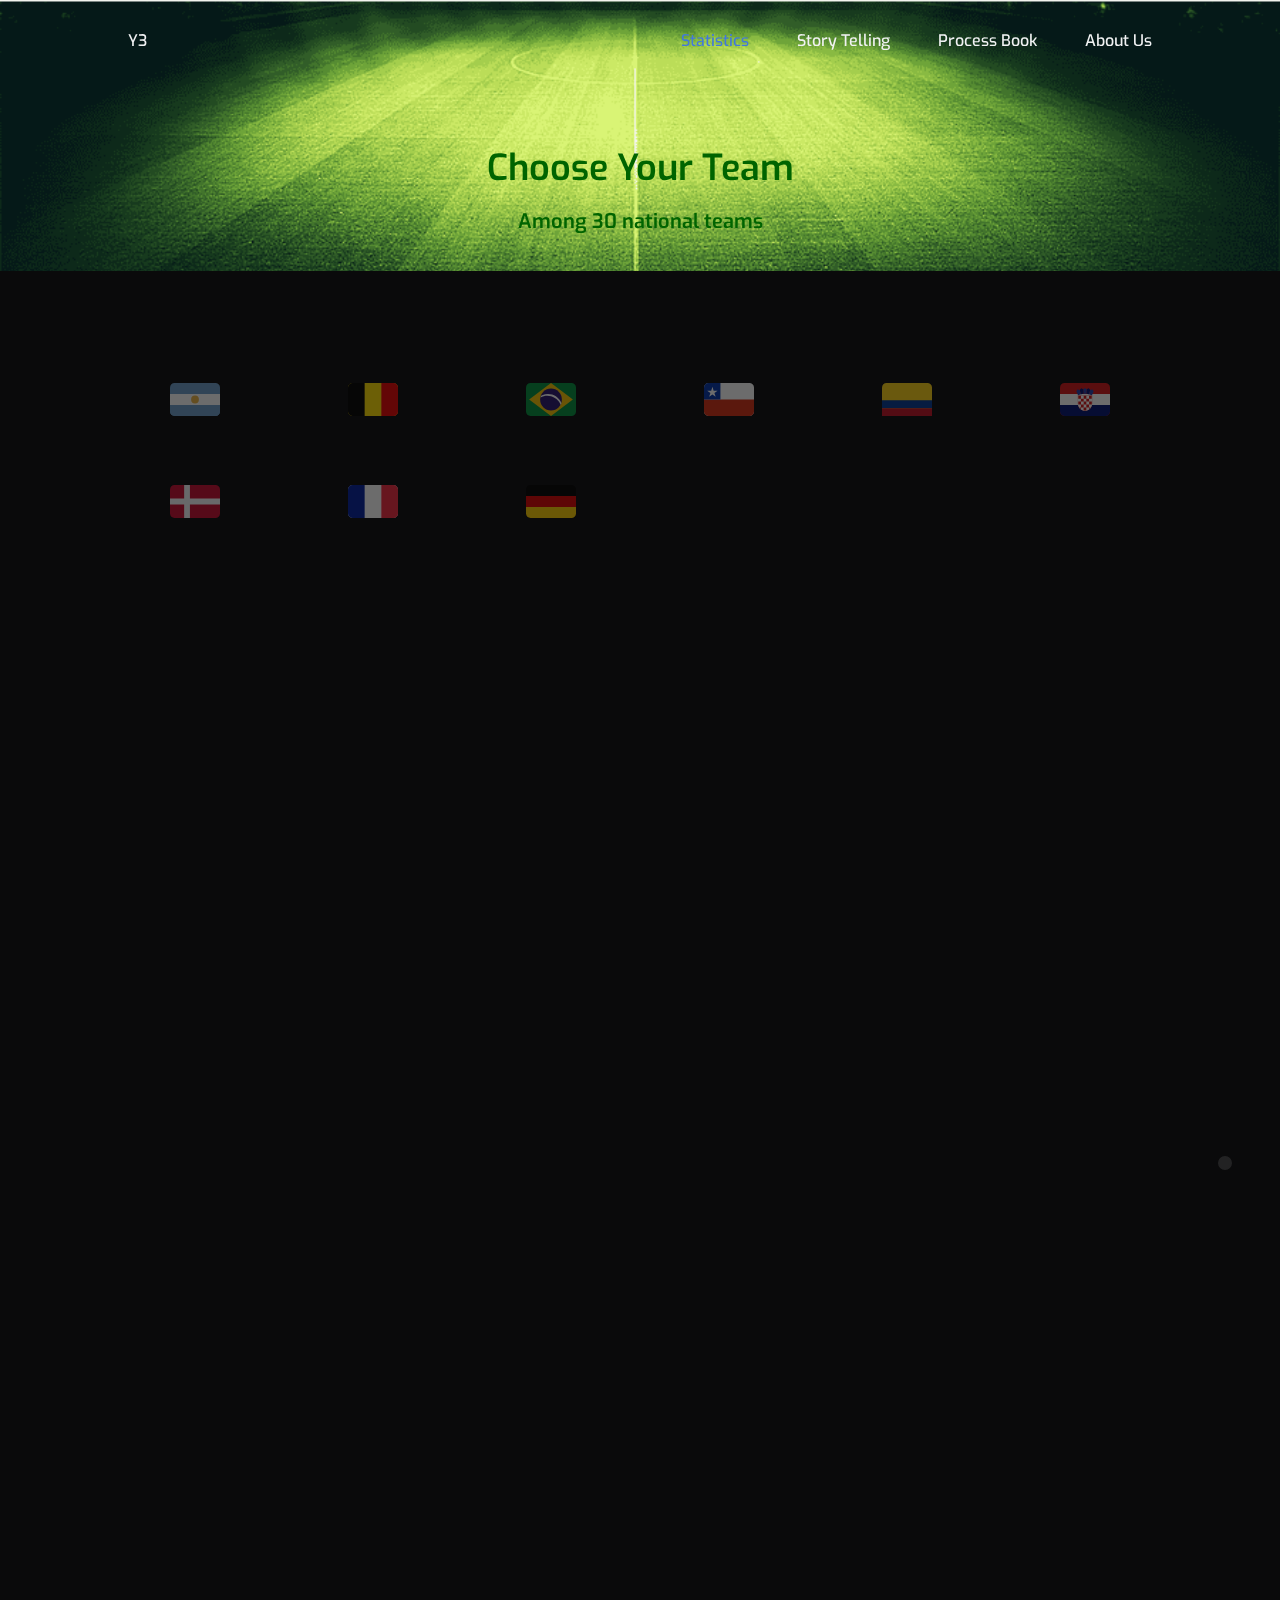
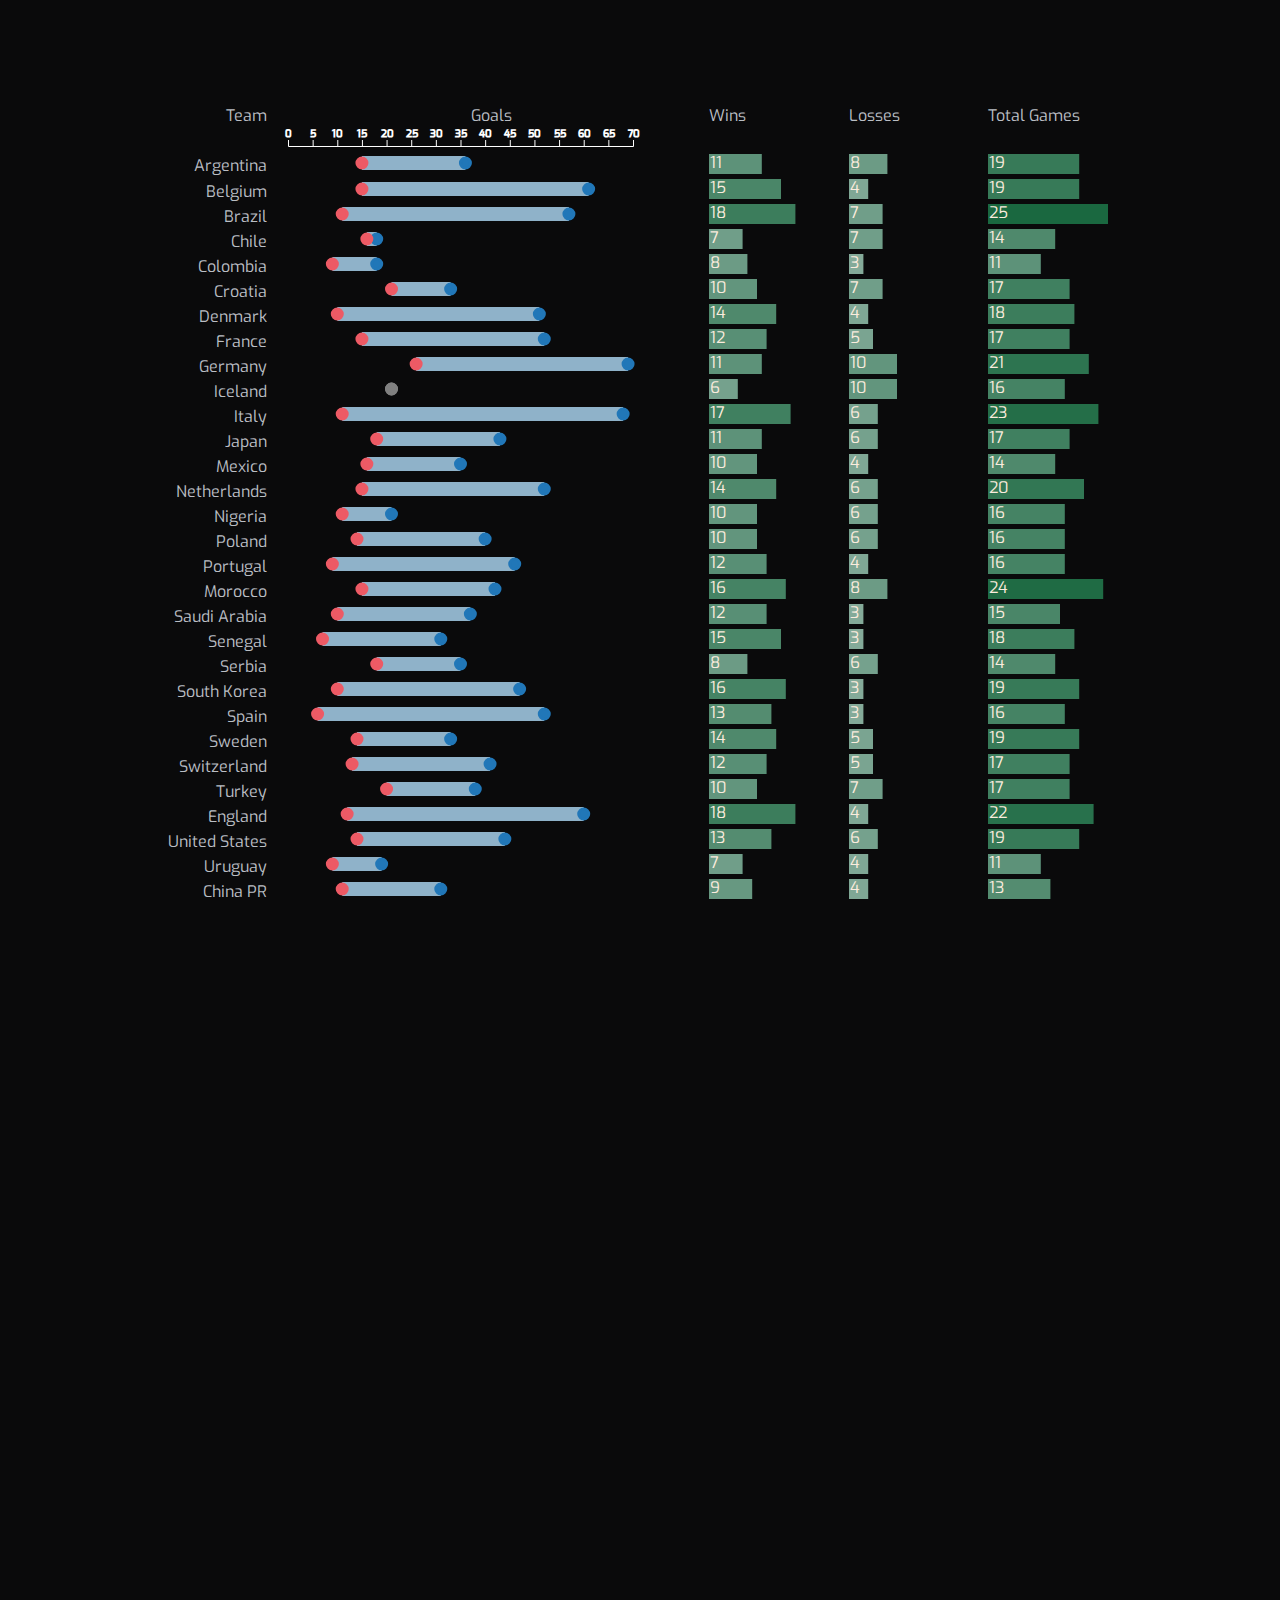
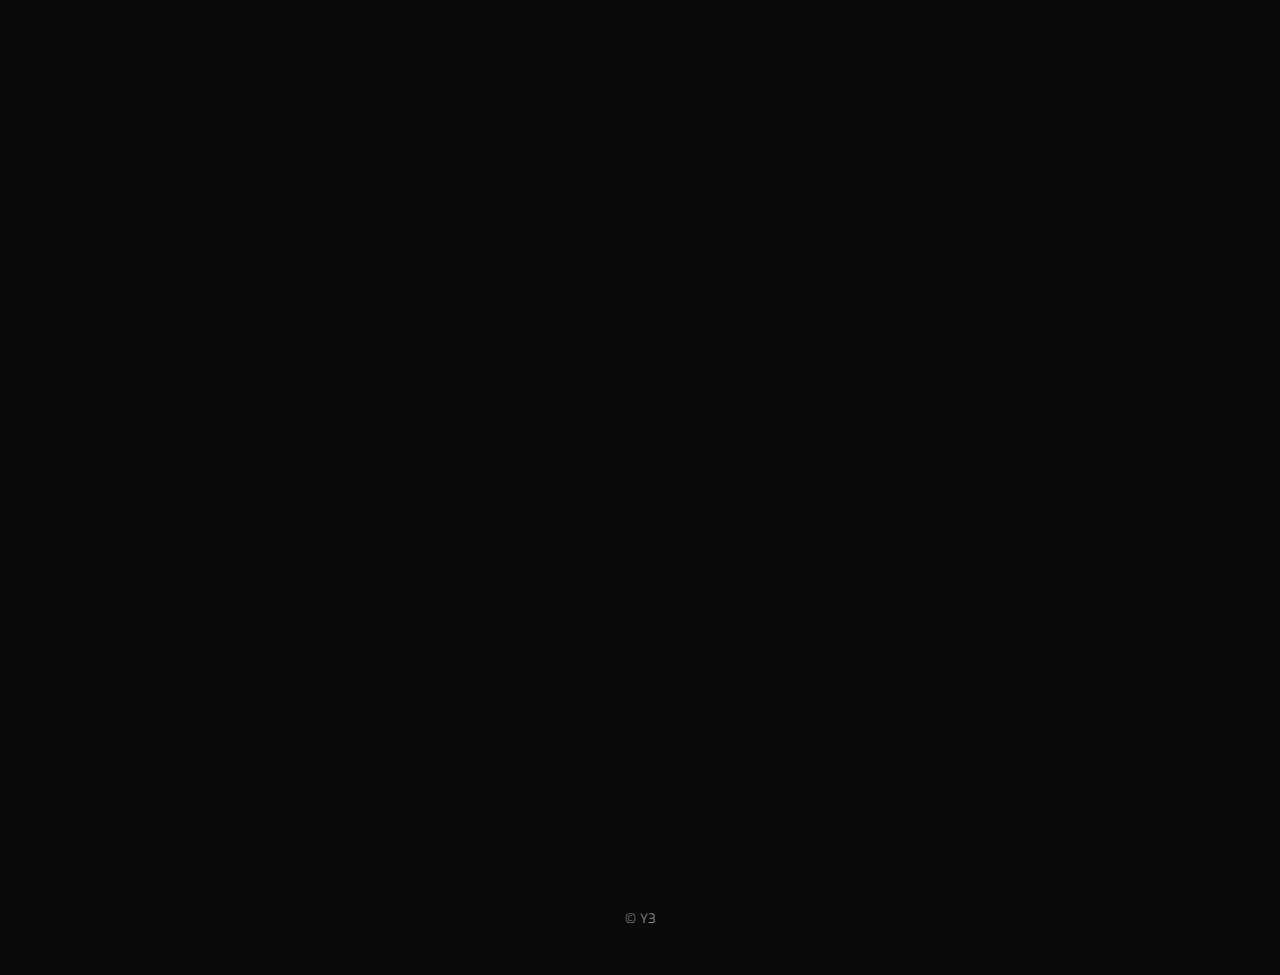
==== index.html @ 789da344 "test" ====
<!DOCTYPE html>
<html lang="en">
<head>
  <meta charset="UTF-8">
  <meta name="viewport" content="width=device-width, initial-scale=1.0">

  <!--=============== FAVICON ===============-->
  <link rel="shortcut icon" href="assets/img/Y3-logo.png" type="image/x-icon">

  <!--=============== REMIX ICONS ===============-->
<!--  <link href="https://cdn.jsdelivr.net/npm/remixicon@2.5.0/fonts/remixicon.css" rel="stylesheet">-->

  <!--=============== SWIPER CSS ===============-->
  <link rel="stylesheet" href="assets/css/swiper-bundle.min.css">

  <!--=============== CSS ===============-->
  <link rel="stylesheet" href="assets/css/styles.css">

  <title>Y3 FIFA Visualisation</title>
  <script src="library/d3.min.js" charset="utf-8"></script>
  <script src="library/jquery.min.js"></script>
</head>
<body>
<!--==================== HEADER ====================-->
<header class="header" id="header">
  <nav class="nav container">
    <a href="#" class="nav__logo">
      Y3
    </a>

    <div class="nav__menu" id="nav-menu">
      <ul class="nav__list">
        <li class="nav__item">
          <a href="#home" class="nav__link active-link">Statistics</a>
        </li>

        <li class="nav__item">
          <a href="Story_telling.html" class="nav__link">Story Telling</a>
        </li>

        <li class="nav__item">
          <a href="" class="nav__link">Process Book</a>
        </li>

        <li class="nav__item">
          <a href="" class="nav__link">About Us</a>
        </li>
      </ul>

      <div class="nav__close" id="nav-close">
        <i class="ri-close-line"></i>
      </div>
    </div>

    <!-- Toggle button -->
    <div class="nav__toggle" id="nav-toggle">
      <i class="ri-menu-line"></i>
    </div>
  </nav>
</header>

<!--==================== MAIN ====================-->
<main class="main">
  <!--==================== HOME ====================-->
  <section class="home section" id="home">

    <div class="home__container container grid">
      <div class="home__data">
        <h1 class="home__title">
          Choose Your Team
        </h1>

        <h2 class="home__subtitle">
          Among 30 national teams
        </h2>
      </div>

    </div>
  </section>

  <!--==================== LOGOS: NATIONAL FLAG ====================-->
  <section class="logos section">
    <div class="logos__container container grid">
      <div class="logos__content" id="logo_Argentina">
        <a href="#formation"><img src="assets/img/team_logos/Argentina.svg" alt="" class="logos__img" > </a>
      </div>
      <div class="logos__content" id="logo_Belgium">
        <a href="#formation"><img src="assets/img/team_logos/Belgium.svg" alt="" class="logos__img" > </a>
      </div>
      <div class="logos__content" id="logo_Brazil">
        <a href="#formation"><img src="assets/img/team_logos/Brazil.svg" alt="" class="logos__img" > </a>
      </div>
      <div class="logos__content" id="logo_Chile">
        <a href="#formation"><img src="assets/img/team_logos/Chile.svg" alt="" class="logos__img" > </a>
      </div>
      <div class="logos__content" id="logo_Colombia">
        <a href="#formation"><img src="assets/img/team_logos/Colombia.svg" alt="" class="logos__img" > </a>
      </div>
      <div class="logos__content" id="logo_Croatia">
        <a href="#formation"><img src="assets/img/team_logos/Croatia.svg" alt="" class="logos__img" > </a>
      </div>
      <div class="logos__content" id="logo_Denmark">
        <a href="#formation"><img src="assets/img/team_logos/Denmark.svg" alt="" class="logos__img" > </a>
      </div>
      <div class="logos__content" id="logo_France">
        <a href="#formation"><img src="assets/img/team_logos/France.svg" alt="" class="logos__img" > </a>
      </div>
      <div class="logos__content" id="logo_Germany">
        <a href="#formation"><img src="assets/img/team_logos/Germany.svg" alt="" class="logos__img" > </a>
      </div>
      <div class="logos__content" id="logo_Iceland">
        <a href="#formation"><img src="assets/img/team_logos/Iceland.svg" alt="" class="logos__img" > </a>
      </div>
      <div class="logos__content" id="logo_Italy">
        <a href="#formation"><img src="assets/img/team_logos/Italy.svg" alt="" class="logos__img" > </a>
      </div>
      <div class="logos__content" id="logo_Japan">
        <a href="#formation"><img src="assets/img/team_logos/Japan.svg" alt="" class="logos__img" > </a>
      </div>
      <div class="logos__content" id="logo_Mexico">
        <a href="#formation"><img src="assets/img/team_logos/Mexico.svg" alt="" class="logos__img" > </a>
      </div>
      <div class="logos__content" id="logo_Morocco">
        <a href="#formation"><img src="assets/img/team_logos/Monaco.svg" alt="" class="logos__img" > </a>
      </div>
      <div class="logos__content" id="logo_Netherlands">
        <a href="#formation"><img src="assets/img/team_logos/Netherlands.svg" alt="" class="logos__img" > </a>
      </div>
      <div class="logos__content" id="logo_Nigeria">
        <a href="#formation"><img src="assets/img/team_logos/Nigeria.svg" alt="" class="logos__img" > </a>
      </div>
      <div class="logos__content" id="logo_Poland">
        <a href="#formation"><img src="assets/img/team_logos/Poland.svg" alt="" class="logos__img" > </a>
      </div>
      <div class="logos__content" id="logo_Portugal">
        <a href="#formation"><img src="assets/img/team_logos/Portugal.svg" alt="" class="logos__img" > </a>
      </div>
      <div class="logos__content" id="logo_Saudi_Arabia">
        <a href="#formation"><img src="assets/img/team_logos/Saudi%20Arabia.svg" alt="" class="logos__img" > </a>
      </div>
      <div class="logos__content" id="logo_Senegal">
        <a href="#formation"><img src="assets/img/team_logos/Senegal.svg" alt="" class="logos__img" > </a>
      </div>
      <div class="logos__content" id="logo_Serbia">
        <a href="#formation"><img src="assets/img/team_logos/Serbia.svg" alt="" class="logos__img" > </a>
      </div>
      <div class="logos__content" id="logo_South_Korea">
        <a href="#formation"><img src="assets/img/team_logos/South%20Korea.svg" alt="" class="logos__img" > </a>
      </div>
      <div class="logos__content" id="logo_Spain">
        <a href="#formation"><img src="assets/img/team_logos/Spain.svg" alt="" class="logos__img" > </a>
      </div>
      <div class="logos__content" id="logo_Sweden">
        <a href="#formation"><img src="assets/img/team_logos/Sweden.svg" alt="" class="logos__img" > </a>
      </div>
      <div class="logos__content" id="logo_Switzerland">
        <a href="#formation"><img src="assets/img/team_logos/Switzerland.svg" alt="" class="logos__img" > </a>
      </div>
      <div class="logos__content" id="logo_Turkey">
        <a href="#formation"><img src="assets/img/team_logos/Turkey.svg" alt="" class="logos__img" > </a>
      </div>
      <div class="logos__content" id="logo_United_Kingdom">
        <a href="#formation"><img src="assets/img/team_logos/United%20Kingdom.svg" alt="" class="logos__img" > </a>
      </div>
      <div class="logos__content" id="logo_United_States">
        <a href="#formation"><img src="assets/img/team_logos/United%20States.svg" alt="" class="logos__img" > </a>
      </div>
      <div class="logos__content" id="logo_Uruguay">
        <a href="#formation"><img src="assets/img/team_logos/Uruguay.svg" alt="" class="logos__img" > </a>
      </div>
      <div class="logos__content" id="logo_China">
        <a href="#formation"><img src="assets/img/team_logos/China.svg" alt="" class="logos__img" > </a>
      </div>
    </div>
  </section>


<!--==================== Formation ====================-->
  <section class="formation section" id="formation">
    <div class="formation__container container grid">
      <div class="formation__pitch">
        <select class="formation__pitch-selector">
          <optgroup label="Formation">
            <option value="442">442</option>
            <option value="352">352</option>
            <option value="541" selected="selected">541</option>
          </optgroup>
        </select>

<!--        choose nation-->
        <select class="formation__pitch-selector_team">
          <optgroup label="Formation_team">
            <option value="Argentina" >Argentina</option>
            <option value="Belgium">Belgium</option>
            <option value="Brazil" >Brazil</option>
            <option value="Chile" >Chile</option>
            <option value="Colombia" >Colombia</option>
            <option value="Croatia" >Croatia</option>
            <option value="Denmark" >Denmark</option>
            <option value="France" >France</option>
            <option value="Germany" >Germany</option>
            <option value="Iceland" >Iceland</option>
            <option value="Italy" >Italy</option>
            <option value="Japan" >Japan</option>
            <option value="Mexico" >Mexico</option>
            <option value="Morocco" >Morocco</option>
            <option value="Netherlands" >Netherlands</option>
            <option value="Nigeria" >Nigeria</option>
            <option value="Poland" >Poland</option>
            <option value="Portugal" >Portugal</option>
            <option value="Saudi Arabia" >Saudi Arabia</option>
            <option value="Senegal" >Senegal</option>
            <option value="Serbia" >Serbia</option>
            <option value="South Korea" >South Korea</option>
            <option value="Spain" >Spain</option>
            <option value="Switzerland" >Switzerland</option>
            <option value="Sweden" >Sweden</option>
            <option value="Turkey" >Turkey</option>
            <option value="United States" >United States</option>
            <option value="England" >England</option>
            <option value="Uruguay" >Uruguay</option>
            <option value="China" >China</option>
          </optgroup>
        </select>

      </div>
    </div>
  </section>



  <!--==================== Match ====================-->
  <section class="match section" id="match">
    <div class="match__container container grid">
      <div class="match__table">

        <table class="match__table-view">
          <thead>
          <tr>
            <th>Team</th>
            <td style="text-align:center"> Goals </td>
            <td>Wins</td>
            <td>Losses</td>
            <td>Total Games</td>
          </tr>
          <tr>
            <td></td>
            <td id="goalHeader"></td>
          </tr>
          </thead>
          <tbody>

          </tbody>
        </table>
      </div>
    </div>
  </section>


  <!--==================== Capability ====================-->
  <section class="capability section" id="capability">
    <div class="capability__container container grid">
    </div>
  </section>


<!--==================== POPULAR ====================-->
<section class="player section" id="player">
  <h2 class="section__title">
    Players Information <br>
  </h2>

  <div class="player__container container swiper">
    <div class="swiper-wrapper">


<!--      <article class="player__card swiper-slide">-->

<!--        <h1 class="player__title">Lionel Messi</h1>-->
<!--        <h3 class="player__subtitle">Argentina</h3>-->

<!--        <img src="assets/img/player_faces/m.png" alt="" class="player__img">-->

<!--        <div class="player__data">-->
<!--          <div class="player__data-group">-->
<!--            <i class="ri-dashboard-3-line"></i> 93-->
<!--          </div>-->
<!--          <div class="player__data-group">-->
<!--            <i class="ri-funds-box-line"></i> RW-->
<!--          </div>-->
<!--          <div class="player__data-group">-->
<!--            <i class="ri-charging-pile-2-line"></i> 10-->
<!--          </div>-->
<!--        </div>-->

<!--        <h3 class="player__price">€104,000,000</h3>-->

<!--        <button class="button player__button">-->
<!--          <i class="ri-shopping-bag-2-line"></i>-->
<!--        </button>-->
<!--      </article>-->

<!--      <article class="player__card swiper-slide">-->
<!--        <div class="shape shape__smaller"></div>-->

<!--        <h1 class="player__title">Cristiano Ronaldo</h1>-->
<!--        <h3 class="player__subtitle">Portugal</h3>-->

<!--        <img src="assets/img/player_faces/c.png" alt="" class="player__img">-->

<!--        <div class="player__data">-->
<!--          <div class="player__data-group">-->
<!--            <i class="ri-dashboard-3-line"></i> 92-->
<!--          </div>-->
<!--          <div class="player__data-group">-->
<!--            <i class="ri-funds-box-line"></i> LS-->
<!--          </div>-->
<!--          <div class="player__data-group">-->
<!--            <i class="ri-charging-pile-2-line"></i> 7-->
<!--          </div>-->
<!--        </div>-->

<!--        <h3 class="player__price">€63,000,000</h3>-->

<!--        <button class="button player__button">-->
<!--          <i class="ri-shopping-bag-2-line"></i>-->
<!--        </button>-->
<!--      </article>-->

<!--      <article class="player__card swiper-slide">-->
<!--        <div class="shape shape__smaller"></div>-->

<!--        <h1 class="player__title">Neymar</h1>-->
<!--        <h3 class="player__subtitle">Brazil</h3>-->

<!--        <img src="assets/img/player_faces/neymar.png" alt="" class="player__img">-->

<!--        <div class="player__data">-->
<!--          <div class="player__data-group">-->
<!--            <i class="ri-dashboard-3-line"></i> 91-->
<!--          </div>-->
<!--          <div class="player__data-group">-->
<!--            <i class="ri-funds-box-line"></i> LW-->
<!--          </div>-->
<!--          <div class="player__data-group">-->
<!--            <i class="ri-charging-pile-2-line"></i> 10-->
<!--          </div>-->
<!--        </div>-->

<!--        <h3 class="player__price">€132,000,000</h3>-->

<!--        <button class="button player__button">-->
<!--          <i class="ri-shopping-bag-2-line"></i>-->
<!--        </button>-->
<!--      </article>-->

<!--      <article class="player__card swiper-slide">-->
<!--        <div class="shape shape__smaller"></div>-->

<!--        <h1 class="player__title">De Bruyne</h1>-->
<!--        <h3 class="player__subtitle">Belgium</h3>-->

<!--        <img src="assets/img/player_faces/dbln.png" alt="" class="player__img">-->

<!--        <div class="player__data">-->
<!--          <div class="player__data-group">-->
<!--            <i class="ri-dashboard-3-line"></i> 91-->
<!--          </div>-->
<!--          <div class="player__data-group">-->
<!--            <i class="ri-funds-box-line"></i> RCM-->
<!--          </div>-->
<!--          <div class="player__data-group">-->
<!--            <i class="ri-charging-pile-2-line"></i> 7-->
<!--          </div>-->
<!--        </div>-->

<!--        <h3 class="player__price">$125,900</h3>-->

<!--        <button class="button player__button">-->
<!--          <i class="ri-shopping-bag-2-line"></i>-->
<!--        </button>-->
<!--      </article>-->

<!--      <article class="player__card swiper-slide">-->
<!--        <div class="shape shape__smaller"></div>-->

<!--        <h1 class="player__title">Lewandowski</h1>-->
<!--        <h3 class="player__subtitle">Poland</h3>-->

<!--        <img src="https://cdn.sofifa.net/players/188/545/22_120.png" alt="" class="player__img">-->

<!--        <div class="player__data">-->
<!--          <div class="player__data-group">-->
<!--            <i class="ri-dashboard-3-line">92</i>-->
<!--          </div>-->
<!--          <div class="player__data-group">-->
<!--            <i class="ri-funds-box-line">RS</i>-->
<!--          </div>-->
<!--          <div class="player__data-group">-->
<!--            <i class="ri-charging-pile-2-line">9</i>-->
<!--          </div>-->
<!--        </div>-->

<!--        <h3 class="player__price">€120,000,000</h3>-->

<!--        <button class="button player__button">-->
<!--          <i class="ri-shopping-bag-2-line"></i>-->
<!--        </button>-->
<!--      </article>-->


    </div>

    <div class="swiper-pagination"></div>
  </div>
</section>

</main>

<!--==================== FOOTER ====================-->
<footer class="footer section">

  <span class="footer__copy">
                &#169; Y3
            </span>
</footer>


<!--========== SCROLL UP ==========-->
<a href="#" class="scrollup" id="scroll-up">
  <i class="ri-arrow-up-line"></i>
</a>

<!--=============== SCROLL REVEAL ===============-->
<script src="library/scrollreveal.min.js"></script>

<!--=============== SWIPER JS ===============-->
<script src="library/swiper-bundle.min.js"></script>

<!--=============== LODASH JS ===============-->
<script src="library/lodash.min.js"></script>

<!--=============== MIXITUP JS ===============-->
<script src="library/mixitup.min.js"></script>

<!--=============== MAIN JS ===============-->
<script src="assets/js/main.js"></script>

<!--=============== FORMATION JS ===============-->
<script src="assets/js/formation.js"></script>

<!--=============== POSITION PALYER JS ===============-->
<script src="assets/js/positionPlayer.js"></script>

<!--=============== RADAR JS ===============-->
<script src="assets/js/radar.js" type="module"></script>

<!--=============== MATCH JS ===============-->
<script src="assets/js/match.js"></script>

<!--=============== PLAYER CONTROL JS ===============-->
<script src="assets/js/player_control.js" type="module"></script>

</body>
</html>
---- assets/css/styles.css ----
/*=============== GOOGLE FONTS ===============*/
@import url("https://fonts.googleapis.com/css2?family=Exo:wght@400;500;600&display=swap");

/*=============== VARIABLES CSS ===============*/
:root {
  --header-height: 3.5rem;
  /*========== Colors ==========*/
  /*Color mode HSL(hue, saturation, lightness)*/
  --first-color: hsl(219, 69%, 56%);
  --first-color-alt: hsl(219, 69%, 52%);
  --title-color: hsl(219, 8%, 95%);
  --text-color: hsl(219, 8%, 75%);
  --text-color-light: hsl(219, 4%, 55%);
  --white-color: #fff;
  --body-color: hsl(219, 4%, 4%);
  --container-color: hsl(219, 4%, 7%);
  /*========== Font and typography ==========*/
  /*.5rem = 8px | 1rem = 16px ...*/
  --body-font: 'Exo', sans-serif;
  --h1-font-size: 1.5rem;
  --h2-font-size: 1.25rem;
  --h3-font-size: 1rem;
  --normal-font-size: .938rem;
  --small-font-size: .813rem;
  --smaller-font-size: .75rem;
  /*========== Font weight ==========*/
  --font-medium: 500;
  --font-semi-bold: 600;
  /*========== z index ==========*/
  --z-tooltip: 10;
  --z-fixed: 100;
}

/* Responsive typography */
@media screen and (min-width: 968px) {
  :root {
    --h1-font-size: 2.25rem;
    --h2-font-size: 1.5rem;
    --h3-font-size: 1.25rem;
    --normal-font-size: 1rem;
    --small-font-size: .875rem;
    --smaller-font-size: .813rem;
  }
}

/*=============== BASE ===============*/
* {
  box-sizing: border-box;
  padding: 0;
  margin: 0;
}

html {
  scroll-behavior: smooth;
}

body {
  font-family: var(--body-font);
  font-size: var(--normal-font-size);
  background-color: var(--body-color);
  color: var(--text-color);
}

h1, h2, h3 {
  color: var(--title-color);
  font-weight: var(--font-semi-bold);
}

ul {
  list-style: none;
}

a {
  text-decoration: none;
}

img {
  max-width: 100%;
  height: auto;
}

/*=============== REUSABLE CSS CLASSES ===============*/
.container {
  max-width: 1024px;
  margin-right: 1.5rem;
  margin-left: 1.5rem;
}

.grid {
  display: grid;
  gap: 1.5rem;
}

.section {
  padding: 4.5rem 0 2rem;
}

.section__title {
  font-size: var(--h2-font-size);
  text-align: center;
  margin-bottom: 2.5rem;
}

.main {
  overflow: hidden;
}

.shape {
  background-color: rgba(55, 74, 109, 0.5);
  filter: blur(112px);
  border-radius: 50%;
}

.shape__big {
  width: 400px;
  height: 400px;
}

.shape__small {
  width: 300px;
  height: 300px;
}

.shape__smaller {
  width: 180px;
  height: 180px;
  filter: blur(64px);
}

/*=============== HEADER & NAV ===============*/
.header {
  width: 100%;
  background-color: transparent;
  position: fixed;
  top: 0;
  left: 0;
  z-index: var(--z-fixed);
}

.nav {
  height: var(--header-height);
  display: flex;
  justify-content: space-between;
  align-items: center;
}

.nav__logo, .nav__toggle {
  color: var(--title-color);
  display: inline-flex;
}

.nav__logo {
  align-items: center;
  column-gap: .25rem;
  font-weight: var(--font-medium);
  transition: .3s;
}

.nav__logo i {
  font-size: 1.25rem;
}

.nav__logo:hover {
  color: var(--first-color);
}

.nav__toggle {
  font-size: 1.25rem;
  cursor: pointer;
}

@media screen and (max-width: 767px) {
  .nav__menu {
    position: fixed;
    background-color: rgba(255, 255, 255, 0.1);
    top: 0;
    right: -100%;
    width: 100%;
    height: 100%;
    backdrop-filter: blur(96px);
    transition: .3s;
  }
}

.nav__list {
  display: flex;
  flex-direction: column;
  text-align: center;
  row-gap: 3rem;
  padding-top: 9rem;
}

.nav__link {
  text-transform: uppercase;
  color: var(--title-color);
  font-size: var(--h2-font-size);
  font-weight: var(--font-medium);
  transition: .3s;
}

.nav__link:hover {
  color: var(--first-color);
}

.nav__close {
  font-size: 2rem;
  color: var(--white-color);
  position: absolute;
  top: 1rem;
  right: 1rem;
  cursor: pointer;
}

/* Show menu */
.show-menu {
  right: 0;
}

/* Change background header */
.scroll-header {
  border-radius: 0 0 1rem 1rem;
  background-color: var(--body-color);
  box-shadow: 0 2px 4px #030303;
}

/* Active link */
.active-link {
  color: var(--first-color);
}

/*=============== HOME ===============*/
.home {
  position: relative;
  overflow: hidden;
  background-image: url("../img/football_court.png");
  background-size: 100%;
}

.home__container {
  position: relative;
  padding-top: 4rem;
  row-gap: 3rem;
  /*background-image: url("../img/football_court.png");*/
}

.home__data {
  text-align: center;
}

.home__title {
  font-size: var(--h1-font-size);
  margin-bottom: 1rem;
  color: darkgreen;
}

.home__subtitle {
  font-size: var(--h3-font-size);
  margin-bottom: .25rem;
  color: darkgreen;
}

.home .shape__big,
.home .shape__small {
  position: absolute;
}

.home .shape__big {
  left: -9rem;
  top: -4rem;
}

.home .shape__small {
  right: -10rem;
  bottom: 3rem;
}

/* Button animate */
@keyframes button {
  0% {
    box-shadow: 0 0 12px #02d98a;
  }
  50% {
    box-shadow: 0 0 24px #02d98a;
  }
}

/*=============== BUTTON ===============*/
.button {
  display: inline-block;
  background-color: var(--first-color);
  color: var(--white-color);
  padding: 1rem 2rem;
  border-radius: .25rem;
  font-size: var(--normal-font-size);
  transition: .3s;
}

.button:hover {
  background-color: var(--first-color-alt);
}

/*=============== FORMATION ===============*/
.formation__container {
  row-gap: 1rem;
}

.formation__pitch {
  position: relative;
}

.formation__pitch-selector {
  position: relative;
  background-color:  #3b3c40;
}

.formation__pitch-selector::before {
  content: 'Select formation: ';
  color: var(--white-color);
}

table {
  border-collapse: collapse;
  width: 1000px;
}

th {
  font-weight: normal;
  text-align: right;
  padding-right: 6px;
  min-width: 125px;
}

tbody tr:first-child td {
  padding-top: 2px;
}

/*=============== Sankey ===============*/

.sankey {
  /*margin-left: auto;*/
  /*margin-right: auto;*/
  /*margin-bottom: 4.5rem;*/
}

.sankey__container {
  /*display: flex;*/
  /*position: relative;*/
  /*top: -22rem;*/
  /*left: 9rem;*/
}
/*.link {*/
/*  fill: none;*/
/*  stroke: #F6B4A6;*/
/*  stroke-opacity: .2;*/
/*}*/
.link:hover {
  stroke-opacity: .8;
}



/*=============== PLAYER ===============*/
.player__container {
  padding-top: 1rem;
}

.player__card {
  position: relative;
  width: 228px;
  background-color: var(--container-color);
  padding: 2rem 1.5rem 1.5rem;
  border-radius: 1rem;
  margin-bottom: 3.5rem;
  overflow: hidden;
}

.player__card:hover .player__img {
  transform: translateY(-0.25rem);
}

.player__card .shape__smaller {
  position: absolute;
  top: -2.5rem;
  left: -2.5rem;
}

.player__title, .player__subtitle, .player__img {
  position: relative;
}

.player__title {
  font-size: var(--h2-font-size);
  margin-bottom: .25rem;
}

.player__subtitle {
  font-size: var(--normal-font-size);
  color: var(--text-color);
  font-weight: 400;
}

.player__img {
  width: 160px;
  margin: .75rem 0 1.25rem 1.5rem;
  transition: .3s;
}

.player__data {
  display: grid;
  grid-template-columns: repeat(3, max-content);
  gap: .5rem 1.25rem;
  margin-bottom: 2rem;
}

.player__data-group {
  display: inline-flex;
  align-items: center;
  column-gap: 1rem;
  font-size: var(--h1-font-size);
  color: var(--white-color);
}

.player__data i {
  font-size: 1rem;
}

.player__price {
  font-size: var(--h3-font-size);
}

.player__button {
  border: none;
  outline: none;
  padding: .75rem 1rem;
  position: absolute;
  right: 0;
  bottom: 0;
  border-radius: 1rem 0 1rem 0;
  cursor: pointer;
}

.player__button i {
  font-size: 1.25rem;
}




/* Swiper class */
.swiper-pagination-bullet {
  background: var(--text-color);
}

.swiper-pagination-bullet-active {
  background-color: var(--first-color);
}

/* Swiper class */
.swiper-pagination-bullet {
  background: var(--text-color);
}

.swiper-pagination-bullet-active {
  background-color: var(--first-color);
}

/*=============== LOGOS ===============*/
.logos__img {
  width: 40px;
  opacity: .4;
  transition: .3s;
}

.logos__img:hover {
  opacity: 1;
}

.logos__container {
  grid-template-columns: repeat(3, max-content);
  justify-content: center;
  align-items: center;
  gap: 4rem;
  padding-bottom: 2rem;
}

/*=============== FOOTER ===============*/
.footer {
  position: relative;
  overflow: hidden;
}

.footer .shape__big,
.footer .shape__small {
  position: absolute;
}

.footer .shape__big {
  width: 300px;
  height: 300px;
  left: -12rem;
  top: 6rem;
}

.footer .shape__small {
  right: -13rem;
  bottom: -6rem;
}

.footer__container {
  row-gap: 2.5rem;
  position: relative;
}

.footer__logo {
  display: inline-flex;
  align-items: center;
  column-gap: .25rem;
  color: var(--title-color);
  font-size: var(--h2-font-size);
  font-weight: var(--font-semi-bold);
  margin-bottom: 1.25rem;
  transition: .3s;
}

.footer__logo i {
  font-size: 1.5rem;
  font-weight: 500;
}

.footer__logo:hover {
  color: var(--first-color);
}

.footer__title {
  font-size: var(--h3-font-size);
  margin-bottom: 1.25rem;
}

.footer__links {
  display: flex;
  flex-direction: column;
  row-gap: .5rem;
}

.footer__link, .footer__social-link {
  color: var(--text-color);
  transition: .3s;
}

.footer__link:hover, .footer__social-link:hover {
  color: var(--title-color);
}

.footer__social {
  display: flex;
  column-gap: 1.5rem;
}

.footer__social-link {
  font-size: 1.25rem;
}

.footer__copy {
  display: block;
  margin-top: 4.5rem;
  text-align: center;
  font-size: var(--smaller-font-size);
  color: var(--text-color-light);
}

/*=============== SCROLL BAR ===============*/
::-webkit-scrollbar {
  width: .6rem;
  background-color: #27282a;
  border-radius: 1rem;
}

::-webkit-scrollbar-thumb {
  background-color: #3b3c40;
  border-radius: 1rem;
}

::-webkit-scrollbar-thumb:hover {
  background-color: #4e5155;
}

/*=============== SCROLL UP ===============*/
.scrollup {
  position: fixed;
  right: 1rem;
  bottom: -30%;
  background-color: rgba(255, 255, 255, 0.1);
  backdrop-filter: blur(16px);
  display: inline-flex;
  padding: .45rem;
  border-radius: .5rem;
  font-size: 1.15rem;
  color: var(--white-color);
  z-index: var(--z-tooltip);
  transition: .4s;
}

.scrollup:hover {
  transform: translateY(-0.25rem);
}

/* Show Scroll Up*/
.show-scroll {
  bottom: 3rem;
}

/*=============== BREAKPOINTS ===============*/
/* For small devices */
@media screen and (max-width: 320px) {
  .container {
    margin-left: 1rem;
    margin-right: 1rem;
  }
  .home__car {
    column-gap: 2rem;
  }
  .offer__container {
    grid-template-rows: max-content 180px;
  }
  .offer__img {
    width: 340px;
  }
  .logos__container {
    gap: 2.5rem;
  }
}


@media screen and (min-width: 767px) {
  .section {
    padding: 7rem 0 2rem;
  }
  .nav {
    height: calc(var(--header-height) + 1.5rem);
  }
  .nav__toggle, .nav__close {
    display: none;
  }
  .nav__list {
    flex-direction: row;
    column-gap: 3rem;
    padding-top: 0;
  }
  .nav__link {
    font-size: var(--normal-font-size);
    text-transform: initial;
  }
  .logos__container {
    gap: 4rem 8rem;
  }
  .footer__container {
    grid-template-columns: repeat(2, 1fr);
  }
}

/* For large devices */
@media screen and (min-width: 1040px) {
  .container {
    margin-left: auto;
    margin-right: auto;
  }
  .shape__big {
    width: 500px;
    height: 500px;
  }
  .shape__small {
    width: 400px;
    height: 400px;
  }
  .home__container {
    padding-top: 2rem;
  }
  .player__container {
    width: 875px;
    padding-top: 3rem;
  }
  .player__card {
    width: 258px;
    border-radius: 1.25rem;
    margin-bottom: 5rem;
  }
  .player__img {
    width: 180px;
    margin: .75rem 0 1.25rem 2rem;
  }
  .logos__container {
    grid-template-columns: repeat(6, max-content);
  }
  .logos__img {
    width: 50px;
  }
  .footer__container {
    grid-template-columns: repeat(4, max-content);
    justify-content: space-between;
  }
  .footer__logo {
    column-gap: .5rem;
  }
  .footer__logo i {
    font-size: 2rem;
  }
  .footer__title {
    margin-bottom: 1.5rem;
  }
  .footer__links {
    row-gap: .75rem;
  }
  .footer__social-link {
    font-size: 1.5rem;
  }
  .footer__copy {
    margin-top: 8rem;
    padding-bottom: 1rem;
  }
  .scrollup {
    right: 3rem;
  }
}

/*------SVG-------*/
svg {
  /*display:flex;*/
  position:relative;
  /*top: 200px;*/
  /*left: 350px;*/
}

/*!*------Formation-------*!*/
/*.formation {*/
/*  margin-left: auto;*/
/*  margin-right: auto;*/
/*  margin-bottom: 4.5rem;*/
/*}*/

/*.formation__container {*/
/*  display: flex;*/
/*  position: relative;*/
/*  top: -22rem;*/
/*  left: 5rem;*/
/*}*/
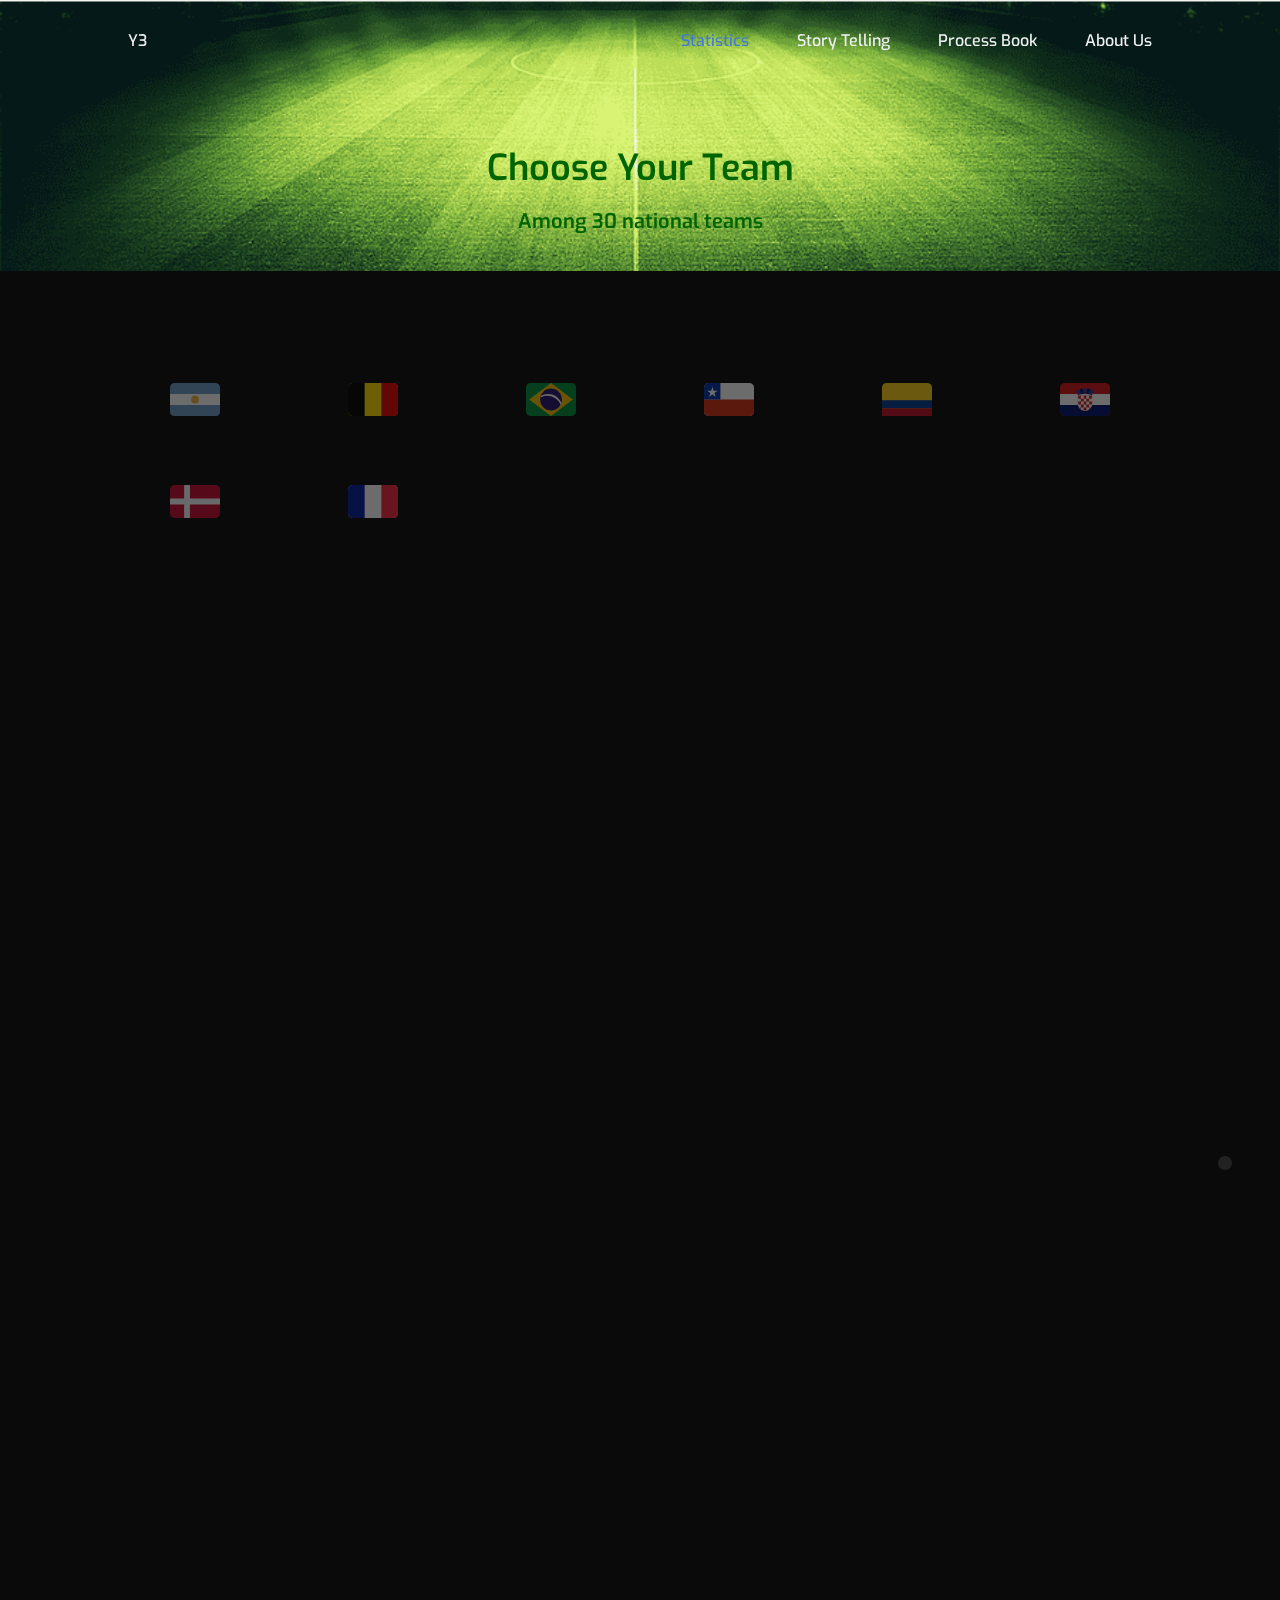
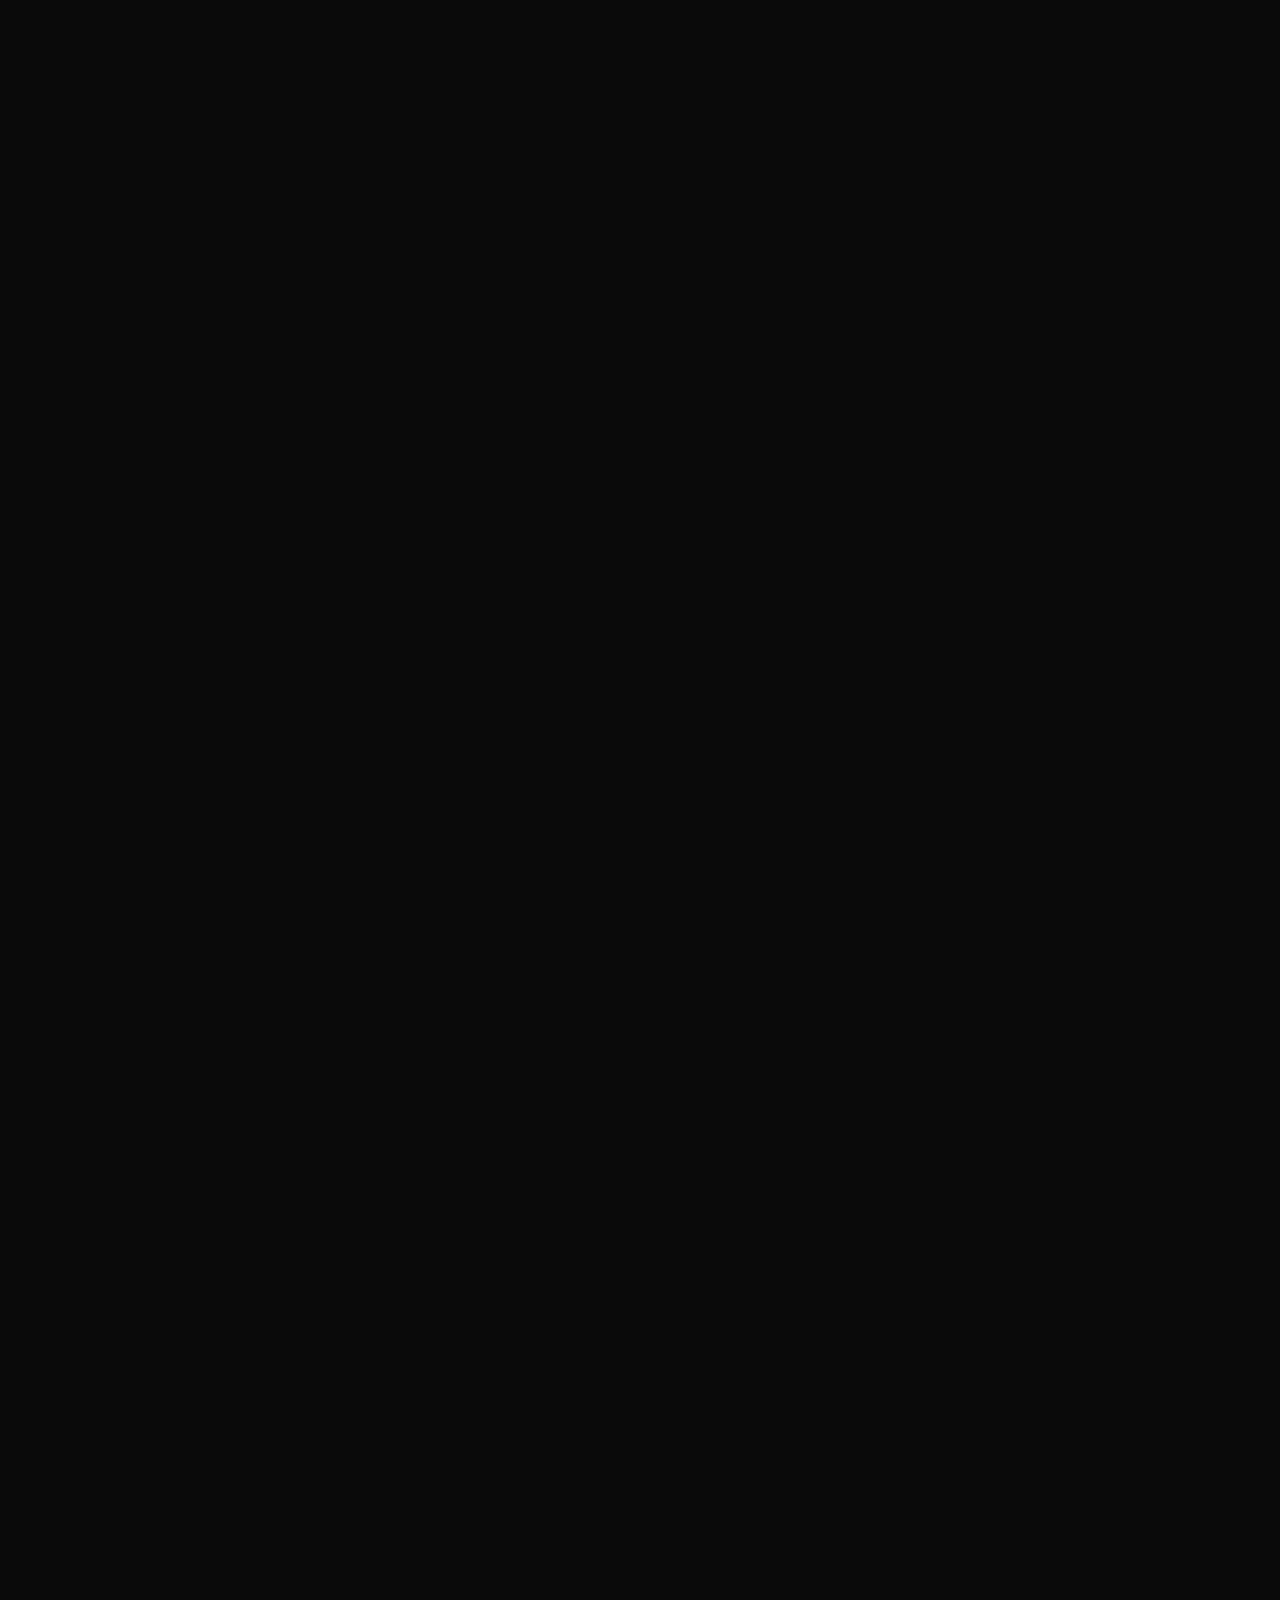
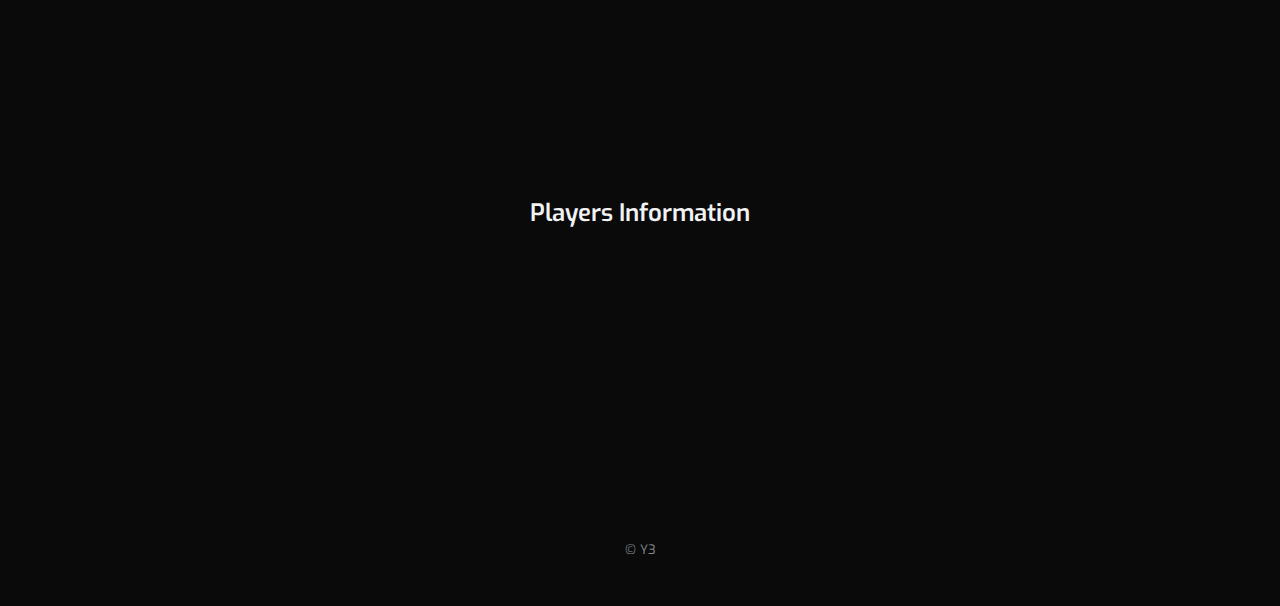
==== commit b190394c: "pending: retrieve info from football pitch" ====
--- a/index.html
+++ b/index.html
@@ -6,9 +6,6 @@
 
   <!--=============== FAVICON ===============-->
   <link rel="shortcut icon" href="assets/img/Y3-logo.png" type="image/x-icon">
-
-  <!--=============== REMIX ICONS ===============-->
-<!--  <link href="https://cdn.jsdelivr.net/npm/remixicon@2.5.0/fonts/remixicon.css" rel="stylesheet">-->
 
   <!--=============== SWIPER CSS ===============-->
   <link rel="stylesheet" href="assets/css/swiper-bundle.min.css">
@@ -187,7 +184,6 @@
           </optgroup>
         </select>
 
-<!--        choose nation-->
         <select class="formation__pitch-selector_team">
           <optgroup label="Formation_team">
             <option value="Argentina" >Argentina</option>
@@ -224,6 +220,17 @@
         </select>
 
       </div>
+
+      <div class="player__board">
+
+      </div>
+
+    </div>
+  </section>
+
+  <!--==================== Capability ====================-->
+  <section class="capability section" id="capability">
+    <div class="capability__container container grid">
     </div>
   </section>
 
@@ -257,13 +264,6 @@
   </section>
 
 
-  <!--==================== Capability ====================-->
-  <section class="capability section" id="capability">
-    <div class="capability__container container grid">
-    </div>
-  </section>
-
-
 <!--==================== POPULAR ====================-->
 <section class="player section" id="player">
   <h2 class="section__title">
@@ -272,143 +272,6 @@
 
   <div class="player__container container swiper">
     <div class="swiper-wrapper">
-
-
-<!--      <article class="player__card swiper-slide">-->
-
-<!--        <h1 class="player__title">Lionel Messi</h1>-->
-<!--        <h3 class="player__subtitle">Argentina</h3>-->
-
-<!--        <img src="assets/img/player_faces/m.png" alt="" class="player__img">-->
-
-<!--        <div class="player__data">-->
-<!--          <div class="player__data-group">-->
-<!--            <i class="ri-dashboard-3-line"></i> 93-->
-<!--          </div>-->
-<!--          <div class="player__data-group">-->
-<!--            <i class="ri-funds-box-line"></i> RW-->
-<!--          </div>-->
-<!--          <div class="player__data-group">-->
-<!--            <i class="ri-charging-pile-2-line"></i> 10-->
-<!--          </div>-->
-<!--        </div>-->
-
-<!--        <h3 class="player__price">€104,000,000</h3>-->
-
-<!--        <button class="button player__button">-->
-<!--          <i class="ri-shopping-bag-2-line"></i>-->
-<!--        </button>-->
-<!--      </article>-->
-
-<!--      <article class="player__card swiper-slide">-->
-<!--        <div class="shape shape__smaller"></div>-->
-
-<!--        <h1 class="player__title">Cristiano Ronaldo</h1>-->
-<!--        <h3 class="player__subtitle">Portugal</h3>-->
-
-<!--        <img src="assets/img/player_faces/c.png" alt="" class="player__img">-->
-
-<!--        <div class="player__data">-->
-<!--          <div class="player__data-group">-->
-<!--            <i class="ri-dashboard-3-line"></i> 92-->
-<!--          </div>-->
-<!--          <div class="player__data-group">-->
-<!--            <i class="ri-funds-box-line"></i> LS-->
-<!--          </div>-->
-<!--          <div class="player__data-group">-->
-<!--            <i class="ri-charging-pile-2-line"></i> 7-->
-<!--          </div>-->
-<!--        </div>-->
-
-<!--        <h3 class="player__price">€63,000,000</h3>-->
-
-<!--        <button class="button player__button">-->
-<!--          <i class="ri-shopping-bag-2-line"></i>-->
-<!--        </button>-->
-<!--      </article>-->
-
-<!--      <article class="player__card swiper-slide">-->
-<!--        <div class="shape shape__smaller"></div>-->
-
-<!--        <h1 class="player__title">Neymar</h1>-->
-<!--        <h3 class="player__subtitle">Brazil</h3>-->
-
-<!--        <img src="assets/img/player_faces/neymar.png" alt="" class="player__img">-->
-
-<!--        <div class="player__data">-->
-<!--          <div class="player__data-group">-->
-<!--            <i class="ri-dashboard-3-line"></i> 91-->
-<!--          </div>-->
-<!--          <div class="player__data-group">-->
-<!--            <i class="ri-funds-box-line"></i> LW-->
-<!--          </div>-->
-<!--          <div class="player__data-group">-->
-<!--            <i class="ri-charging-pile-2-line"></i> 10-->
-<!--          </div>-->
-<!--        </div>-->
-
-<!--        <h3 class="player__price">€132,000,000</h3>-->
-
-<!--        <button class="button player__button">-->
-<!--          <i class="ri-shopping-bag-2-line"></i>-->
-<!--        </button>-->
-<!--      </article>-->
-
-<!--      <article class="player__card swiper-slide">-->
-<!--        <div class="shape shape__smaller"></div>-->
-
-<!--        <h1 class="player__title">De Bruyne</h1>-->
-<!--        <h3 class="player__subtitle">Belgium</h3>-->
-
-<!--        <img src="assets/img/player_faces/dbln.png" alt="" class="player__img">-->
-
-<!--        <div class="player__data">-->
-<!--          <div class="player__data-group">-->
-<!--            <i class="ri-dashboard-3-line"></i> 91-->
-<!--          </div>-->
-<!--          <div class="player__data-group">-->
-<!--            <i class="ri-funds-box-line"></i> RCM-->
-<!--          </div>-->
-<!--          <div class="player__data-group">-->
-<!--            <i class="ri-charging-pile-2-line"></i> 7-->
-<!--          </div>-->
-<!--        </div>-->
-
-<!--        <h3 class="player__price">$125,900</h3>-->
-
-<!--        <button class="button player__button">-->
-<!--          <i class="ri-shopping-bag-2-line"></i>-->
-<!--        </button>-->
-<!--      </article>-->
-
-<!--      <article class="player__card swiper-slide">-->
-<!--        <div class="shape shape__smaller"></div>-->
-
-<!--        <h1 class="player__title">Lewandowski</h1>-->
-<!--        <h3 class="player__subtitle">Poland</h3>-->
-
-<!--        <img src="https://cdn.sofifa.net/players/188/545/22_120.png" alt="" class="player__img">-->
-
-<!--        <div class="player__data">-->
-<!--          <div class="player__data-group">-->
-<!--            <i class="ri-dashboard-3-line">92</i>-->
-<!--          </div>-->
-<!--          <div class="player__data-group">-->
-<!--            <i class="ri-funds-box-line">RS</i>-->
-<!--          </div>-->
-<!--          <div class="player__data-group">-->
-<!--            <i class="ri-charging-pile-2-line">9</i>-->
-<!--          </div>-->
-<!--        </div>-->
-
-<!--        <h3 class="player__price">€120,000,000</h3>-->
-
-<!--        <button class="button player__button">-->
-<!--          <i class="ri-shopping-bag-2-line"></i>-->
-<!--        </button>-->
-<!--      </article>-->
-
-
     </div>
 
     <div class="swiper-pagination"></div>
--- a/assets/css/styles.css
+++ b/assets/css/styles.css
@@ -301,11 +301,18 @@
 
 /*=============== FORMATION ===============*/
 .formation__container {
-  row-gap: 1rem;
+  padding-bottom: 0.5rem;
+  padding-top: 0.5rem;
+  padding-left: 0.5rem;
+  padding-right: 0.5rem;
+  grid-template-columns: 420px 640px;
+  display: grid;
+  row-gap: 2rem;
 }
 
 .formation__pitch {
   position: relative;
+  left: 0;
 }
 
 .formation__pitch-selector {
@@ -316,6 +323,20 @@
 .formation__pitch-selector::before {
   content: 'Select formation: ';
   color: var(--white-color);
+}
+
+.player__board {
+  display: grid;
+  grid-template-columns: repeat(3, 200px);
+  gap: .7rem;
+
+  margin-top: 15px;
+  margin-left: 0;
+  border-right: 0;
+  padding-right: 0;
+  margin-right: 0;
+  width: 100%;
+  height: 320px;
 }
 
 table {
@@ -360,17 +381,16 @@
 
 
 /*=============== PLAYER ===============*/
-.player__container {
-  padding-top: 1rem;
-}
+/*.player__container {*/
+/*  padding-top: 1rem;*/
+/*}*/
 
 .player__card {
   position: relative;
-  width: 228px;
   background-color: var(--container-color);
-  padding: 2rem 1.5rem 1.5rem;
+  padding: 1rem 1rem 1rem;
   border-radius: 1rem;
-  margin-bottom: 3.5rem;
+  margin-bottom: 1rem;
   overflow: hidden;
 }
 
@@ -389,12 +409,12 @@
 }
 
 .player__title {
-  font-size: var(--h2-font-size);
+  font-size: 1rem;
   margin-bottom: .25rem;
 }
 
 .player__subtitle {
-  font-size: var(--normal-font-size);
+  font-size: 0.8rem;
   color: var(--text-color);
   font-weight: 400;
 }
@@ -409,23 +429,23 @@
   display: grid;
   grid-template-columns: repeat(3, max-content);
   gap: .5rem 1.25rem;
-  margin-bottom: 2rem;
+  margin-bottom: .5rem;
 }
 
 .player__data-group {
   display: inline-flex;
   align-items: center;
-  column-gap: 1rem;
-  font-size: var(--h1-font-size);
+  column-gap: 0.6rem;
+  font-size: 0.2rem;
   color: var(--white-color);
 }
 
 .player__data i {
+  font-size: 0.7rem;
+}
+
+.player__price {
   font-size: 1rem;
-}
-
-.player__price {
-  font-size: var(--h3-font-size);
 }
 
 .player__button {
@@ -675,18 +695,15 @@
   .home__container {
     padding-top: 2rem;
   }
-  .player__container {
-    width: 875px;
-    padding-top: 3rem;
-  }
   .player__card {
-    width: 258px;
-    border-radius: 1.25rem;
-    margin-bottom: 5rem;
+    width: 200px;
+    height: 270px;
+    border-radius: 0.4rem;
+    margin-bottom: 0rem;
   }
   .player__img {
-    width: 180px;
-    margin: .75rem 0 1.25rem 2rem;
+    width: 130px;
+    margin: .5rem 0 1.25rem 1.5rem;
   }
   .logos__container {
     grid-template-columns: repeat(6, max-content);
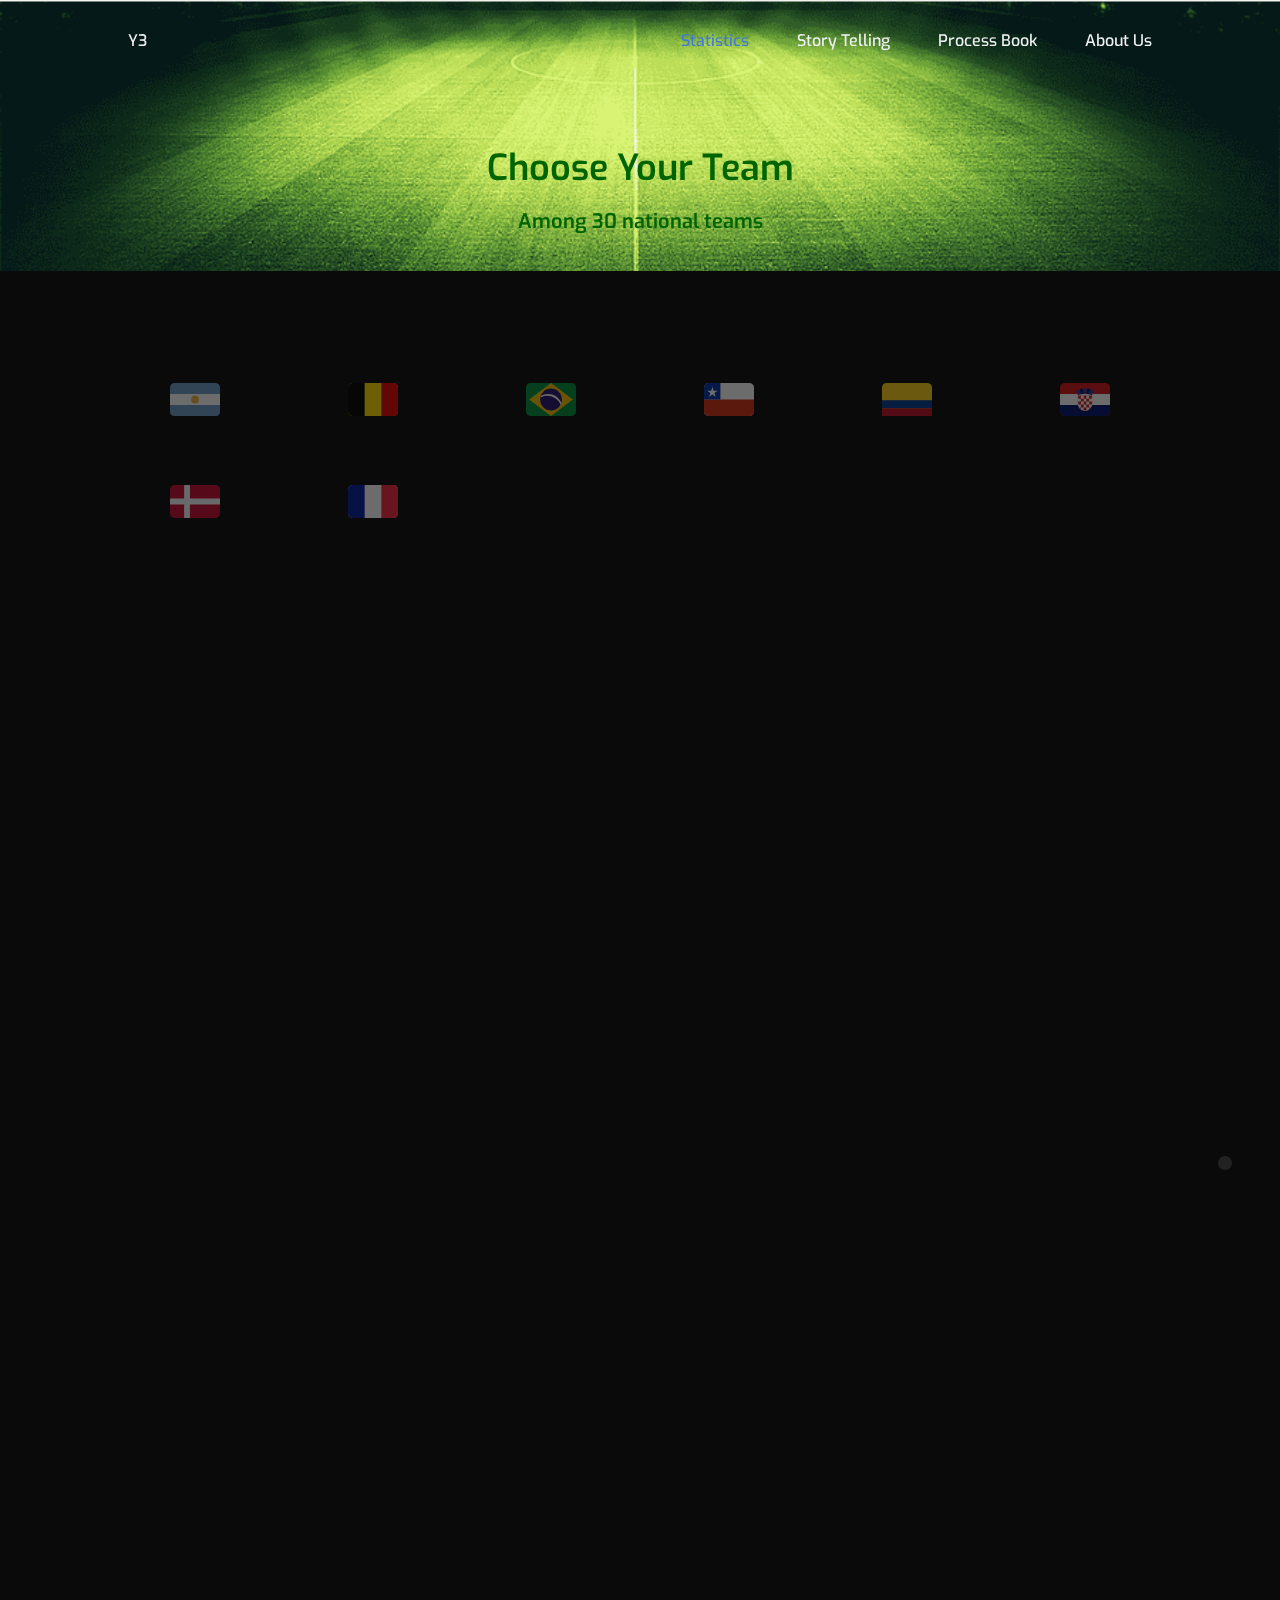
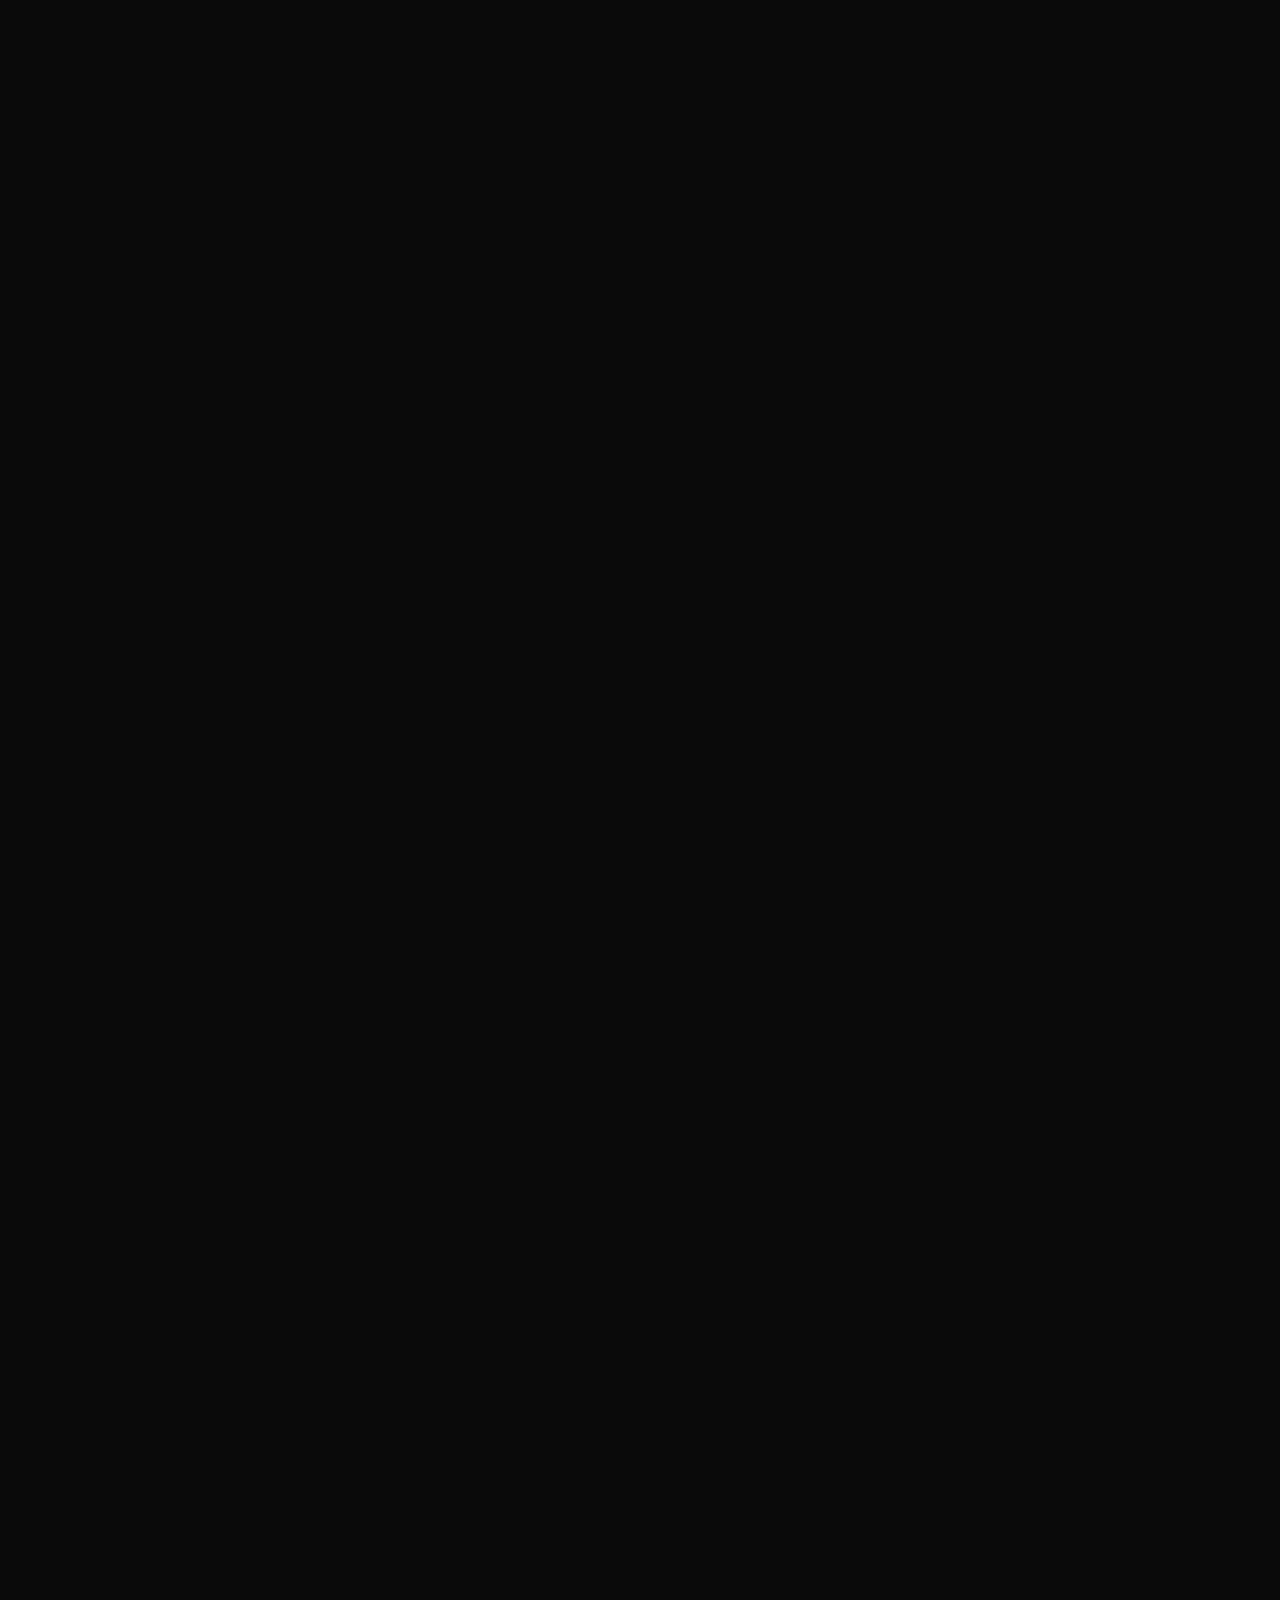
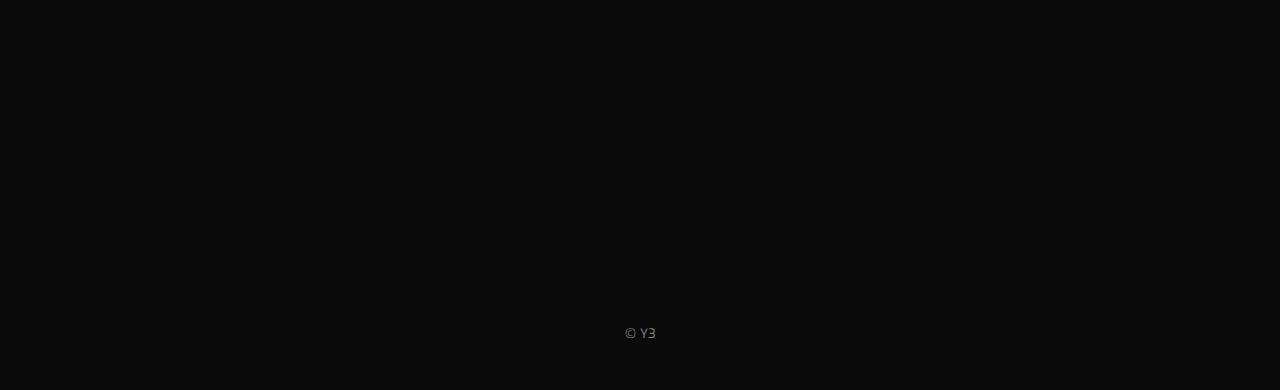
==== commit d41cd8e0: "connect pitch and player board" ====
--- a/index.html
+++ b/index.html
@@ -184,6 +184,7 @@
           </optgroup>
         </select>
 
+<!--        choose nation-->
         <select class="formation__pitch-selector_team">
           <optgroup label="Formation_team">
             <option value="Argentina" >Argentina</option>
@@ -262,22 +263,6 @@
       </div>
     </div>
   </section>
-
-
-<!--==================== POPULAR ====================-->
-<section class="player section" id="player">
-  <h2 class="section__title">
-    Players Information <br>
-  </h2>
-
-  <div class="player__container container swiper">
-    <div class="swiper-wrapper">
-    </div>
-
-    <div class="swiper-pagination"></div>
-  </div>
-</section>
-
 </main>
 
 <!--==================== FOOTER ====================-->
@@ -313,7 +298,7 @@
 <script src="assets/js/formation.js"></script>
 
 <!--=============== POSITION PALYER JS ===============-->
-<script src="assets/js/positionPlayer.js"></script>
+<script src="assets/js/positionPlayer.js" type="module"></script>
 
 <!--=============== RADAR JS ===============-->
 <script src="assets/js/radar.js" type="module"></script>
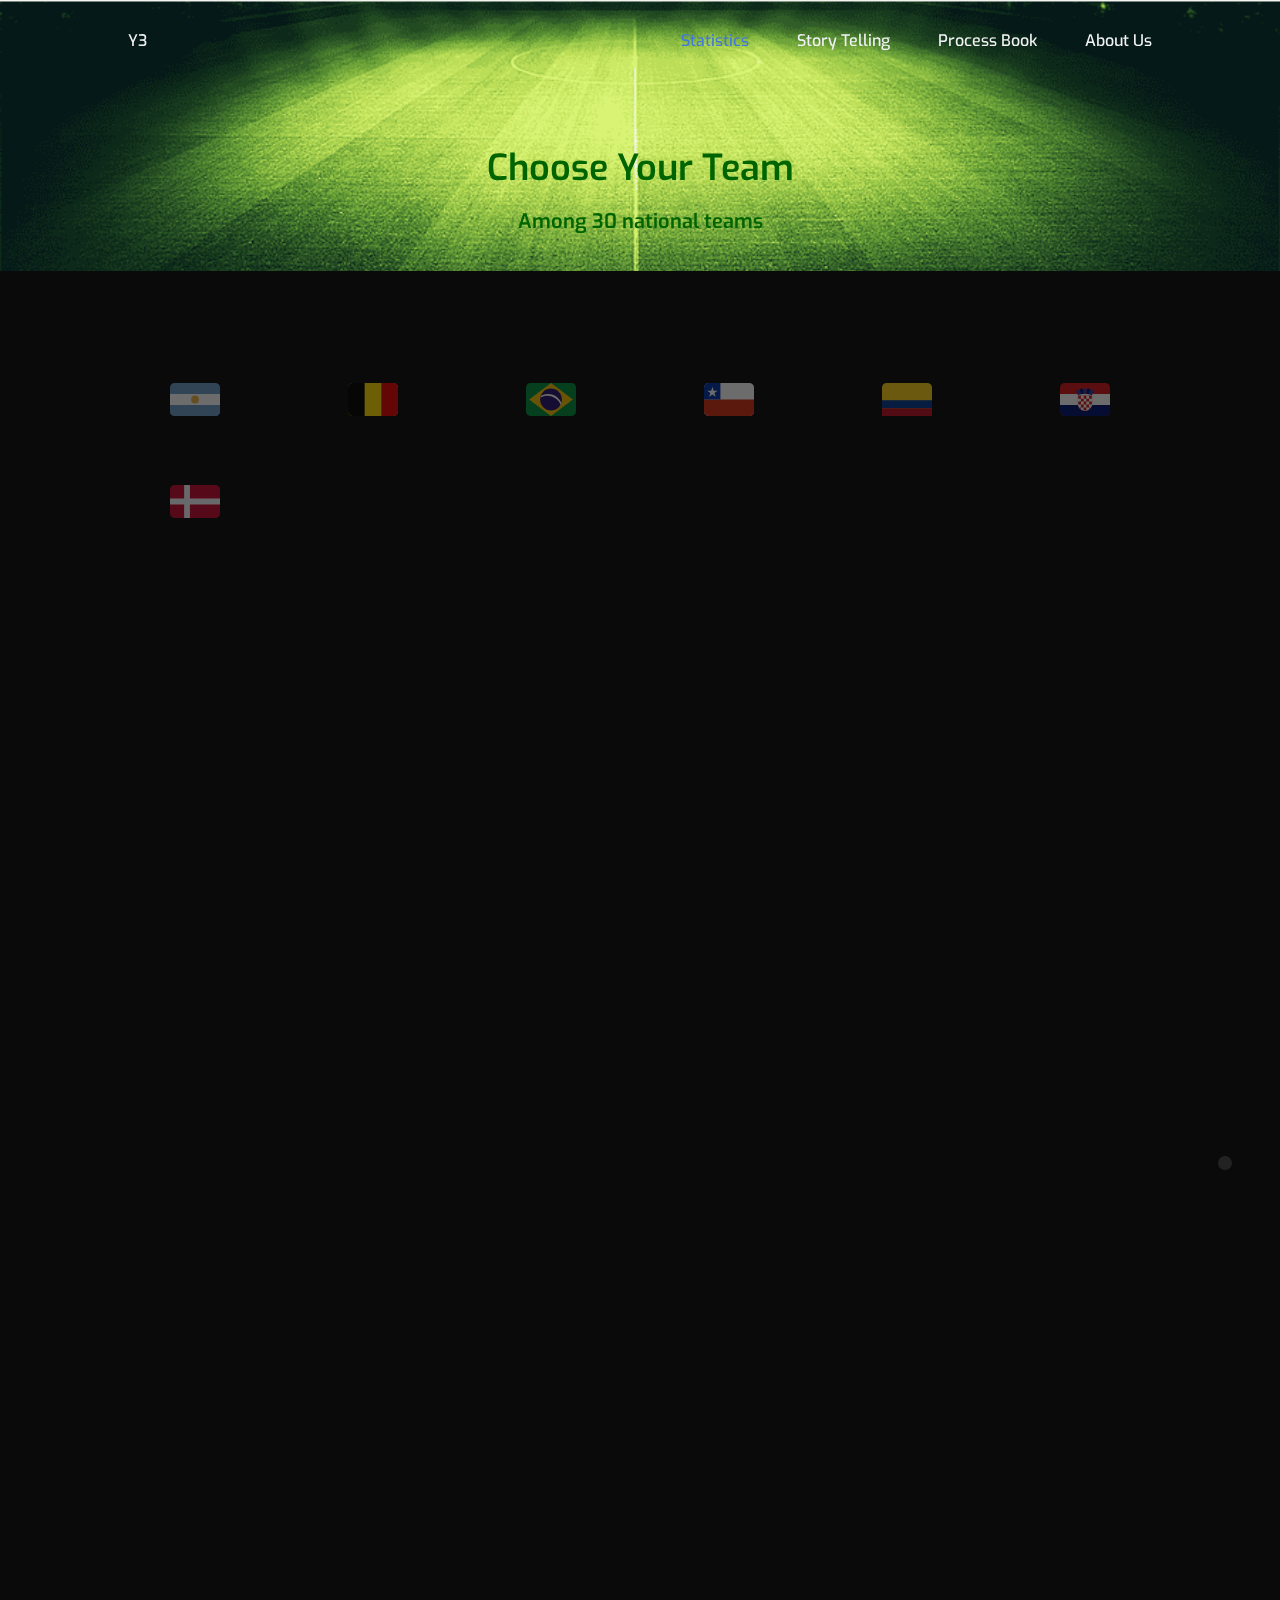
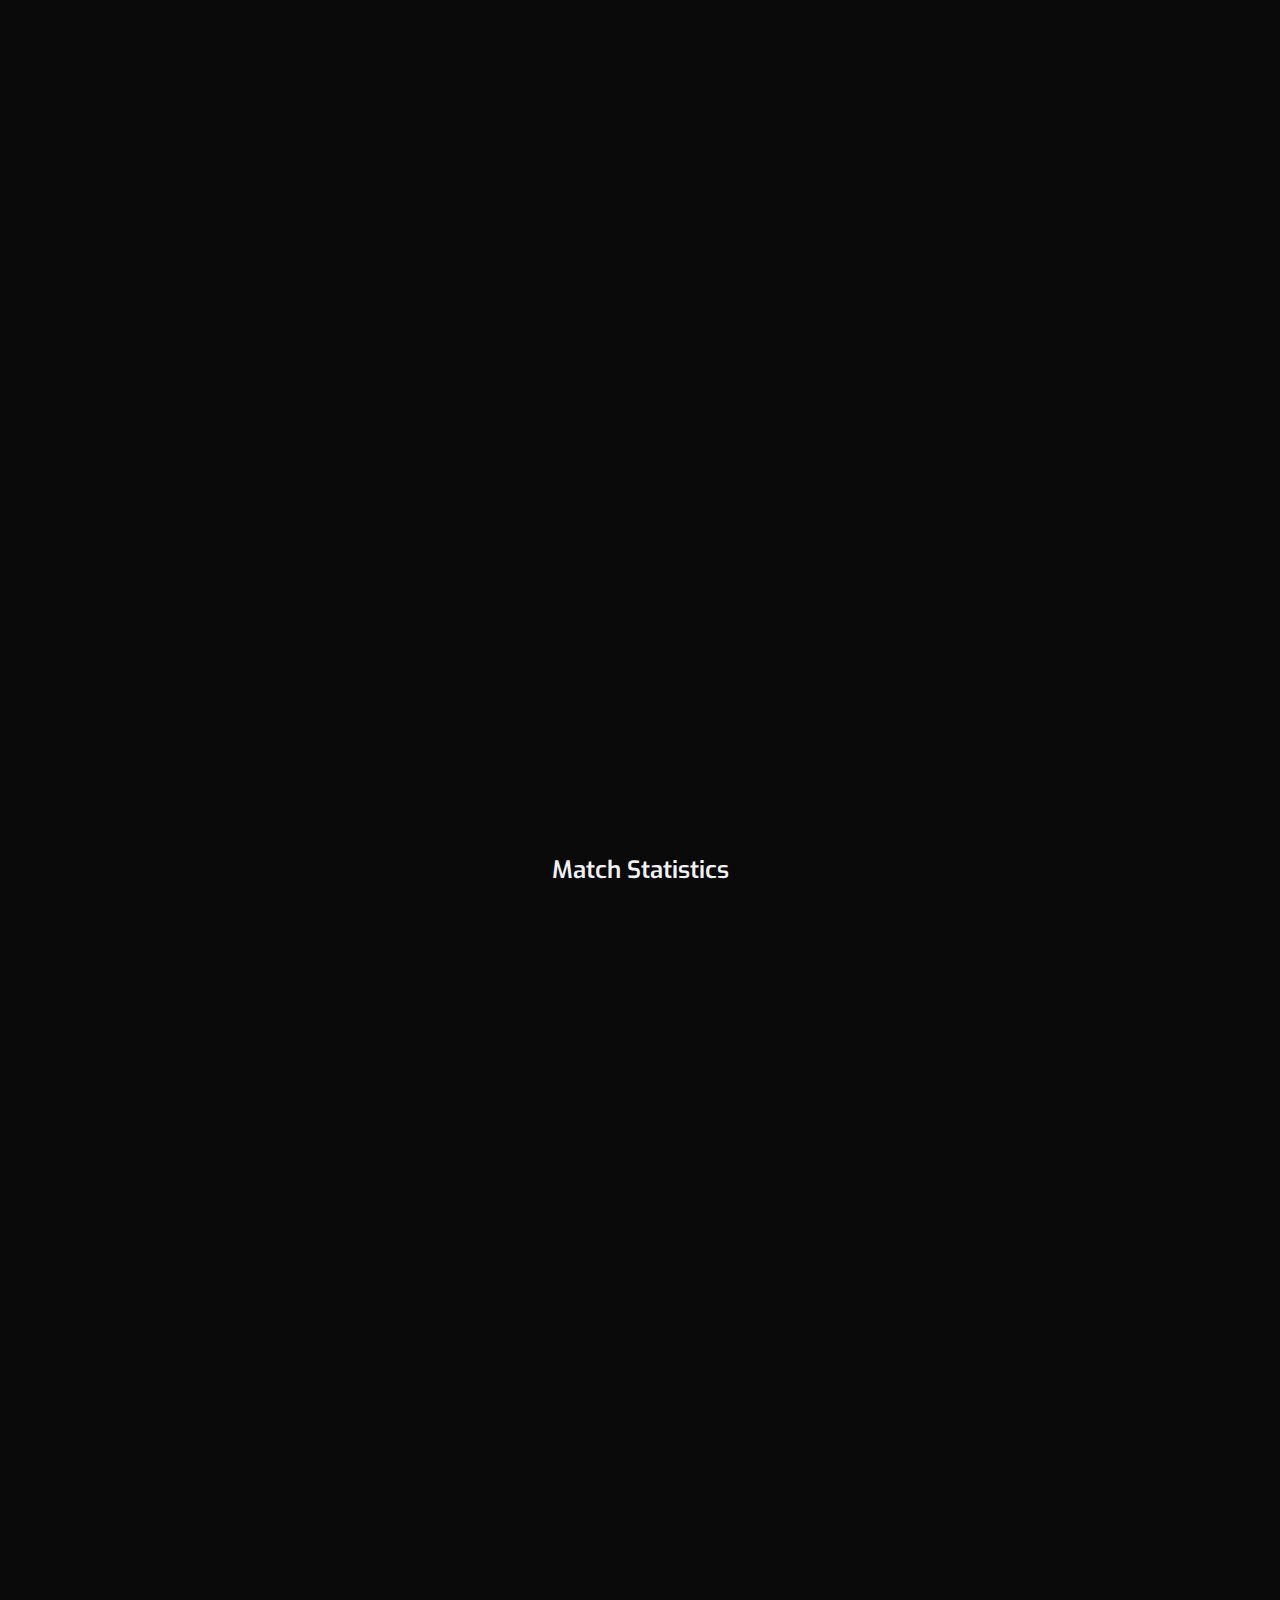
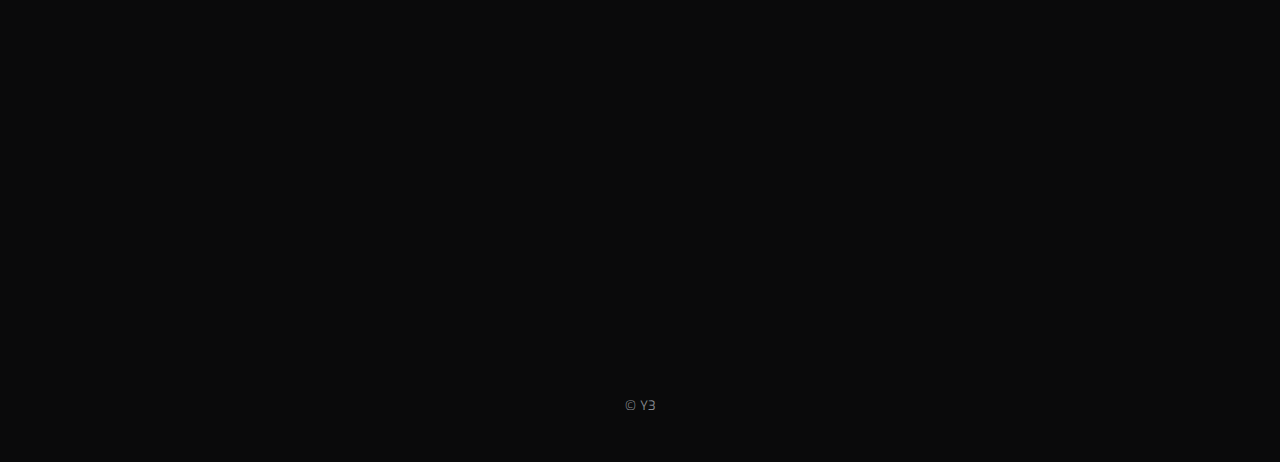
==== commit 58011947: "nearly finished" ====
--- a/index.html
+++ b/index.html
@@ -156,7 +156,7 @@
       <div class="logos__content" id="logo_Turkey">
         <a href="#formation"><img src="assets/img/team_logos/Turkey.svg" alt="" class="logos__img" > </a>
       </div>
-      <div class="logos__content" id="logo_United_Kingdom">
+      <div class="logos__content" id="logo_England">
         <a href="#formation"><img src="assets/img/team_logos/United%20Kingdom.svg" alt="" class="logos__img" > </a>
       </div>
       <div class="logos__content" id="logo_United_States">
@@ -239,6 +239,10 @@
 
   <!--==================== Match ====================-->
   <section class="match section" id="match">
+    <h2 class="section__title">
+      Match Statistics
+    </h2>
+
     <div class="match__container container grid">
       <div class="match__table">
 
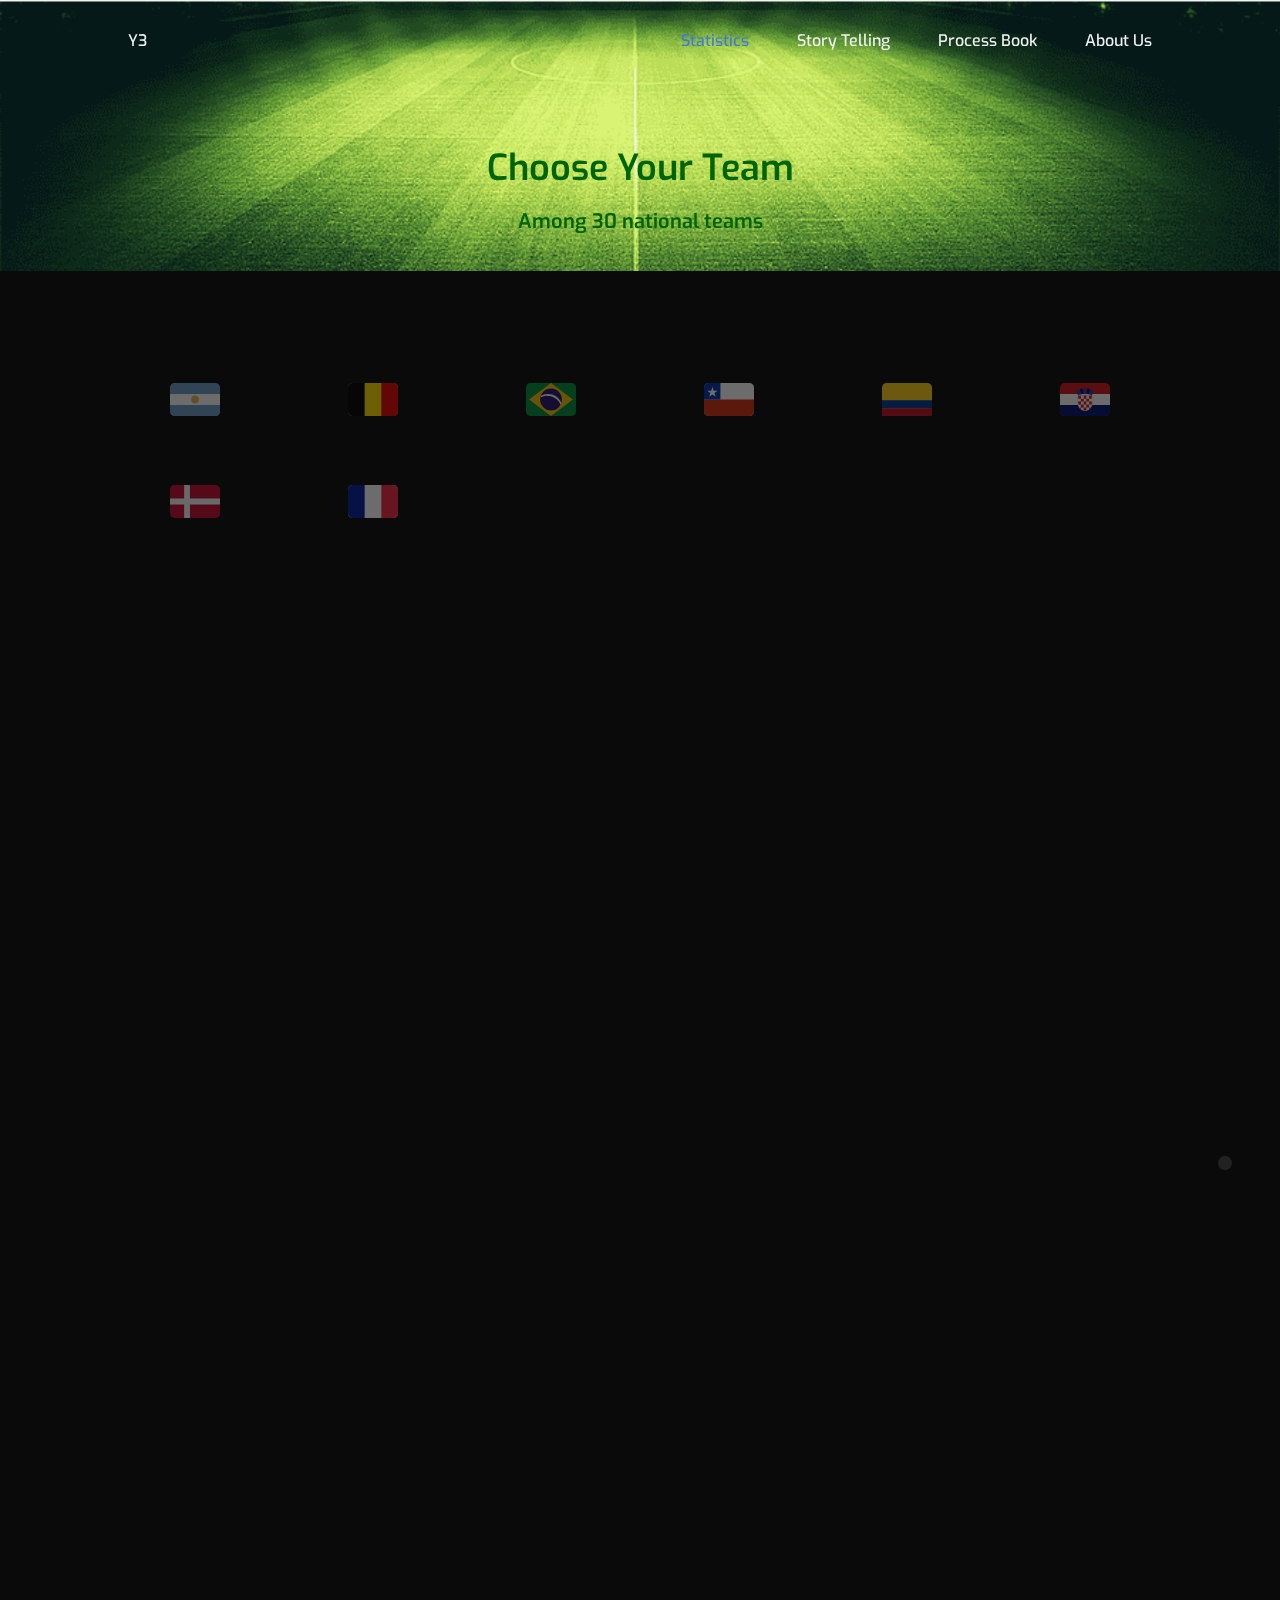
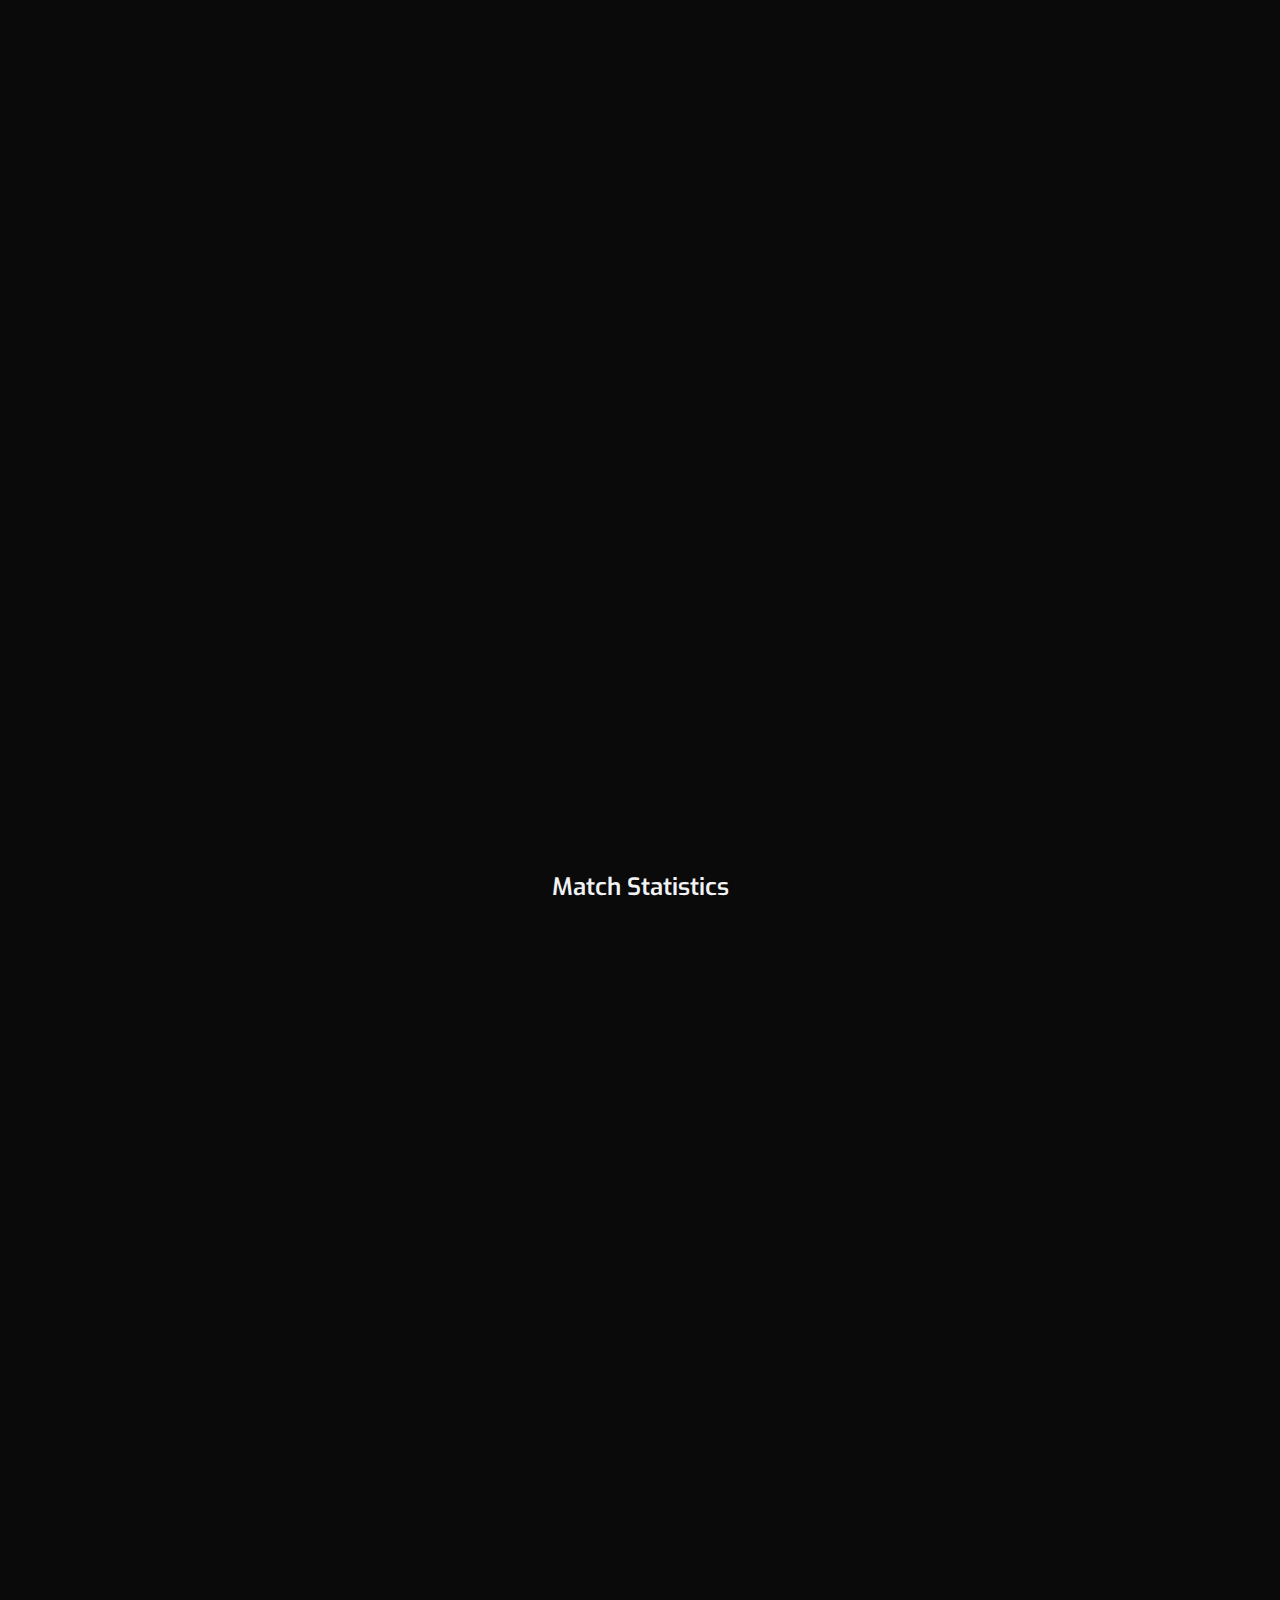
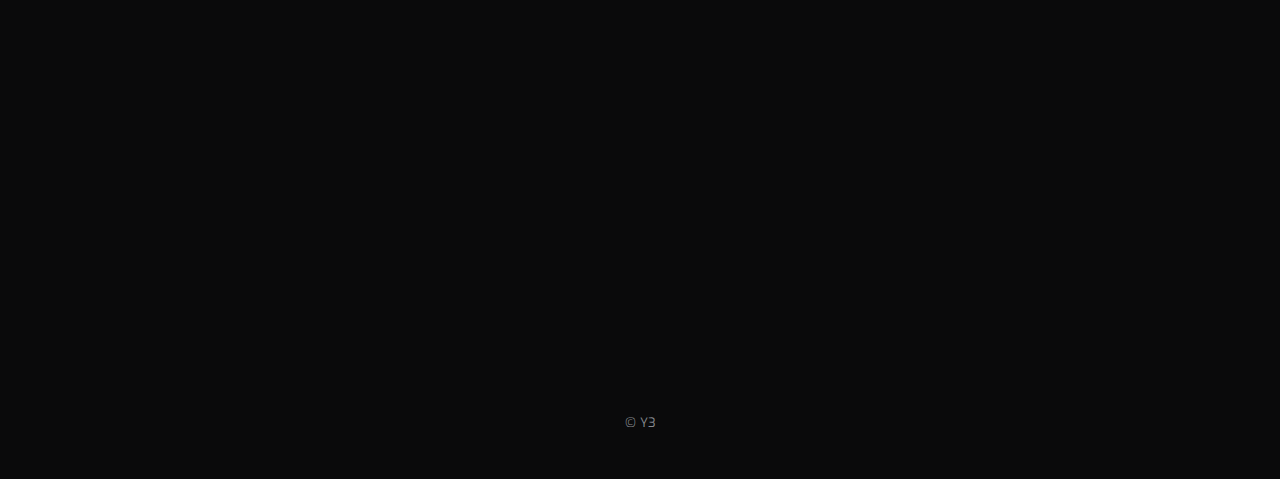
==== commit 5849b7eb: "web development finished" ====
--- a/index.html
+++ b/index.html
@@ -118,7 +118,7 @@
         <a href="#formation"><img src="assets/img/team_logos/Mexico.svg" alt="" class="logos__img" > </a>
       </div>
       <div class="logos__content" id="logo_Morocco">
-        <a href="#formation"><img src="assets/img/team_logos/Monaco.svg" alt="" class="logos__img" > </a>
+        <a href="#formation"><img src="assets/img/team_logos/Morocco.svg" alt="" class="logos__img" > </a>
       </div>
       <div class="logos__content" id="logo_Netherlands">
         <a href="#formation"><img src="assets/img/team_logos/Netherlands.svg" alt="" class="logos__img" > </a>
@@ -184,7 +184,7 @@
           </optgroup>
         </select>
 
-<!--        choose nation-->
+
         <select class="formation__pitch-selector_team">
           <optgroup label="Formation_team">
             <option value="Argentina" >Argentina</option>
--- a/assets/css/styles.css
+++ b/assets/css/styles.css
@@ -320,9 +320,18 @@
   background-color:  #3b3c40;
 }
 
+.formation__pitch-selector_team{
+  position: relative;
+  background-color:  #3b3c40;
+}
+
 .formation__pitch-selector::before {
   content: 'Select formation: ';
   color: var(--white-color);
+}
+
+.jersey {
+  cursor: pointer;
 }
 
 .player__board {
@@ -746,17 +755,467 @@
   /*top: 200px;*/
   /*left: 350px;*/
 }
-
-/*!*------Formation-------*!*/
-/*.formation {*/
-/*  margin-left: auto;*/
-/*  margin-right: auto;*/
-/*  margin-bottom: 4.5rem;*/
-/*}*/
-
-/*.formation__container {*/
-/*  display: flex;*/
-/*  position: relative;*/
-/*  top: -22rem;*/
-/*  left: 5rem;*/
-/*}*/+/*=============== STORY TELLING ===============*/
+
+/* common style for some sections */
+.common_style > section {
+  padding: 50px 0;
+}
+
+.common_style .row {
+  align-items: center;
+}
+
+.common_style h5 {
+  font-weight: 600;
+  color: #BABABA;
+}
+
+.common_style p {
+  font-weight: 600;
+  color: lightgray;
+  margin: 30px 0 50px 0;
+}
+
+.common_style img {
+  width: 100%;
+}
+
+.common_title {
+  text-align: center;
+}
+
+/*=============== Current ===============*/
+
+
+/*=============== sankey===============*/
+
+.sankey_title {
+  text-align: center;
+  color: white;
+}
+
+/*=============== OFFER ===============*/
+.offer {
+  position: relative;
+}
+
+.offer__container {
+  grid-template-rows: max-content 224px;
+}
+
+.offer__bg {
+  position: absolute;
+  top: 0;
+  left: 0;
+  width: 100%;
+  height: 100%;
+  object-fit: cover;
+  object-position: center;
+}
+
+.offer__data, .offer__img {
+  position: relative;
+}
+
+.offer__data {
+  text-align: center;
+}
+
+.offer__title {
+  margin-bottom: 5rem;
+  margin-top: 10rem;
+  font-size: 2.5rem;
+}
+
+.offer__description {
+  margin-bottom: 3rem;
+  text-align: left;
+  font-size: 1.25rem;
+  color: lightgray;
+}
+
+.offer__img {
+  position: absolute;
+  max-width: initial;
+  width: 400px;
+  bottom: 2rem;
+  right: -5.5rem;
+}
+
+.offer__button {
+  margin-bottom: 3rem;
+  margin-top: 3rem;
+  margin-left: -15rem;
+  opacity: 0.8;
+}
+
+/*ANIMATED TEXT*/
+.animated-text {
+  padding-top: 125px;
+  padding-bottom: 0px;
+}
+
+/*=============== STORY TELLING ===============*/
+
+/* common style for some sections */
+.common_style > section {
+  padding: 50px 0;
+}
+
+.common_style .row {
+  align-items: center;
+}
+
+.common_style h5 {
+  font-weight: 600;
+  color: #BABABA;
+}
+
+.common_style p {
+  font-weight: 600;
+  color: lightgray;
+  margin: 30px 0 50px 0;
+}
+
+.common_style img {
+  width: 100%;
+}
+
+.common_title {
+  text-align: center;
+}
+
+/*=============== Current ===============*/
+
+.col-type-3{
+  position: relative;
+  width: 100%;
+  padding-right: 15px;
+  padding-left: 15px;
+}
+@media (min-width: 768px) {
+  .col-type-3 {
+    flex: 0 0 50%;
+    max-width: 50%;
+  }
+}
+
+.row {
+  display: flex;
+  flex-wrap: wrap;
+  margin-right: -15px;
+  margin-left: -15px;
+}
+
+.inner-box{
+  width: 100%;
+  height: auto;
+  border-radius: 0;
+  margin-left:auto;
+  margin-right:auto;
+}
+
+/*=============== SANKEY ===============*/
+
+.sankey_title {
+  text-align: center;
+  color: white;
+}
+
+/*=============== MATCH ===============*/
+
+th {
+  font-weight: normal;
+  text-align: right;
+  padding-right: 6px;
+  min-width: 125px;
+}
+
+.aggregate {
+  color: #a4cab6;
+}
+
+.game{
+  color: #e9d7df;
+}
+
+tbody th{
+  cursor:pointer;
+  font-weight: bold;
+}
+
+tbody tr:hover {
+  background-color: #c4cbcf;
+}
+
+tbody tr .game {
+  background-color: #f0f0f0;
+}
+
+
+/*=============== OFFER ===============*/
+.offer {
+  position: relative;
+}
+
+.offer__container {
+  grid-template-rows: max-content 224px;
+}
+
+.offer__bg {
+  position: absolute;
+  top: 0;
+  left: 0;
+  width: 100%;
+  height: 100%;
+  object-fit: cover;
+  object-position: center;
+}
+
+.offer__data, .offer__img {
+  position: relative;
+}
+
+.offer__data {
+  text-align: center;
+}
+
+.offer__title {
+  margin-bottom: 5rem;
+  margin-top: 10rem;
+  font-size: 2.5rem;
+  text-align: left;
+}
+
+.offer__description {
+  margin-bottom: 3rem;
+  text-align: left;
+  font-size: 1.25rem;
+  color: lightgray;
+}
+
+.offer__img {
+  position: absolute;
+  max-width: initial;
+  width: 400px;
+  bottom: 2rem;
+  right: -5.5rem;
+}
+
+.offer__button {
+  margin-bottom: 3rem;
+  margin-top: 3rem;
+  margin-left: -6rem;
+  opacity: 0.8;
+}
+
+/* ANIMATED IMAGES*/
+
+.animated-images {
+  /*background: #0a0c26;*/
+}
+
+
+.container_animated-images {
+  width: 100%;
+  height: 0%; /*Ajout Vincent*/
+  padding-top: 25px; /*Ajout Vincent*/
+  padding-right: 15px;
+  padding-left: 15px;
+  margin-right: auto;
+  margin-left: auto;
+}
+
+ul#about_list li { /*Ajout Vincent (full block)*/
+  display: inline;
+  padding-right: 15px;
+}
+
+.animated-images .im01 {
+  background-size: contain;
+  background-position: center;
+  background-repeat: no-repeat;
+  height: 100%;
+  width: 100%;
+  margin-right: 1rem;
+  padding-top: 3rem;
+  padding-right: 3rem;
+  overflow: hidden;
+  background-image: url('../img/story_telling/st_bg.png');
+}
+
+.animated-images .im02 {
+  background-size: contain;
+  background-position: center;
+  background-repeat: no-repeat;
+  height: 100%;
+  width: 100%;
+  margin-right: 1rem;
+  padding-top: 3rem;
+  padding-right: 3rem;
+  overflow: hidden;
+  background-image: url('../img/story_telling/st_bg.png');
+}
+
+@media (min-width: 768px) {
+  .box-dark {
+    /*background: rgba(10, 12, 38, 0.7);*/
+    margin-right: 1rem;
+    padding-right: 3rem;
+    padding-left: 3rem;
+    padding-top: 3rem;
+    text-align: center;
+    overflow: hidden;
+  }
+}
+.box-dark {
+  /*background: rgba(10, 12, 38, 0.7);*/
+  padding-top: 1rem;
+  padding-left: 1rem;
+  padding-right: 1rem;
+  text-align: center;
+  overflow: hidden;
+}
+
+
+/*ANIMATED TEXT*/
+.animated-text {
+  padding-top: 125px;
+  padding-bottom: 0px;
+  background: #0a0c26;
+  margin-bottom: 0;
+  overflow: hidden;
+}
+.animated-text h3 {
+  font-size: 45px;
+  font-weight: bold;
+  margin-bottom: 40px;
+}
+.animated-text h4 {
+  font-weight: 600;
+  font-size: 28px;
+}
+.animated-text p {
+  font-size: 18px;
+  font-weight: 200;
+  line-height: 30px;
+  margin-top: 20px;
+}
+
+.animated-text .animated-text-wrap {
+  margin-bottom: 80px; }
+
+.container_animated-text {
+  width: 100%;
+  height: 100%;
+  display: flex;
+  padding-right: 15px;
+  padding-left: 15px;
+  margin-right: auto;
+  margin-left: auto; }
+@media (min-width: 576px) {
+  .container_animated-text {
+    max-width: 540px; } }
+@media (min-width: 768px) {
+  .container_animated-text {
+    max-width: 720px; } }
+@media (min-width: 992px) {
+  .container_animated-text {
+    max-width: 960px; } }
+@media (min-width: 1200px) {
+  .container_animated-text {
+    max-width: 1140px; } }
+
+/* PARALLAX */
+
+.animated-parallax {
+  padding: 150px 0;
+  text-align: center;
+  position: relative;
+  overflow: hidden;
+}
+
+.animated-parallax-bgd-1{background: url('../img/story_telling/history/history6.png') no-repeat;}
+.animated-parallax-bgd-2{background: url('../img/story_telling/history/history6.png') no-repeat;}
+.animated-parallax-bgd-3{background: url('../img/story_telling/future_bg.png') no-repeat;}
+
+.animated-parallax-bgd-1, .animated-parallax-bgd-2, .animated-parallax-bgd-3 {
+  background-size: cover;
+  position: absolute;
+  width: 100%;
+  height: 150%;
+  top: 0;
+  z-index: 1;
+  opacity: 0.7;
+}
+
+.container_animated-parallax {
+  width: 90%;
+  margin: 0 auto;
+  max-width: 1140px;
+  position: relative;
+  z-index: 2;
+}
+
+.animated-parallax h3 {
+  font-size: 45px;
+  font-weight: bold;
+  margin-bottom: 40px;
+}
+
+.animated-parallax p {
+  margin-top: 20px;
+  font-size: 18px;
+  font-weight: 200;
+  line-height: 30px;
+}
+
+/*=============== History ===============*/
+
+.history__section{
+
+}
+
+.history__row {
+  display: flex;
+  flex-wrap: wrap;
+  margin-right: -15px;
+  margin-left: -15px;
+}
+
+.history__col {
+  position: relative;
+  width: 100%;
+  padding-right: 15px;
+  padding-left: 15px;
+  margin-bottom: 10rem;
+}
+@media (min-width: 768px) {
+  .history__col {
+    flex: 0 0 33%;
+    max-width: 33%;
+  }
+}
+
+/*=============== Future ===============*/
+
+.future__section{
+  margin-top: 0;
+}
+
+
+.text-white {
+  color: #fff
+}
+
+.text-gradient {
+  background: -moz-linear-gradient(102deg, #3c74b1 0%, #96e1ff 100%);
+  background: -webkit-gradient(linear, left top, left bottom, color-stop(0%, #96e1ff), color-stop(100%, #3c74b1));
+  background: -webkit-linear-gradient(102deg, #3c74b1 0%, #96e1ff 100%);
+  background: -o-linear-gradient(102deg, #3c74b1 0%, #96e1ff 100%);
+  background: -ms-linear-gradient(102deg, #3c74b1 0%, #96e1ff 100%);
+  background: linear-gradient(348deg, #3c74b1 0%, #96e1ff 100%);
+  -webkit-background-clip: text;
+  -webkit-text-fill-color: transparent;
+}
